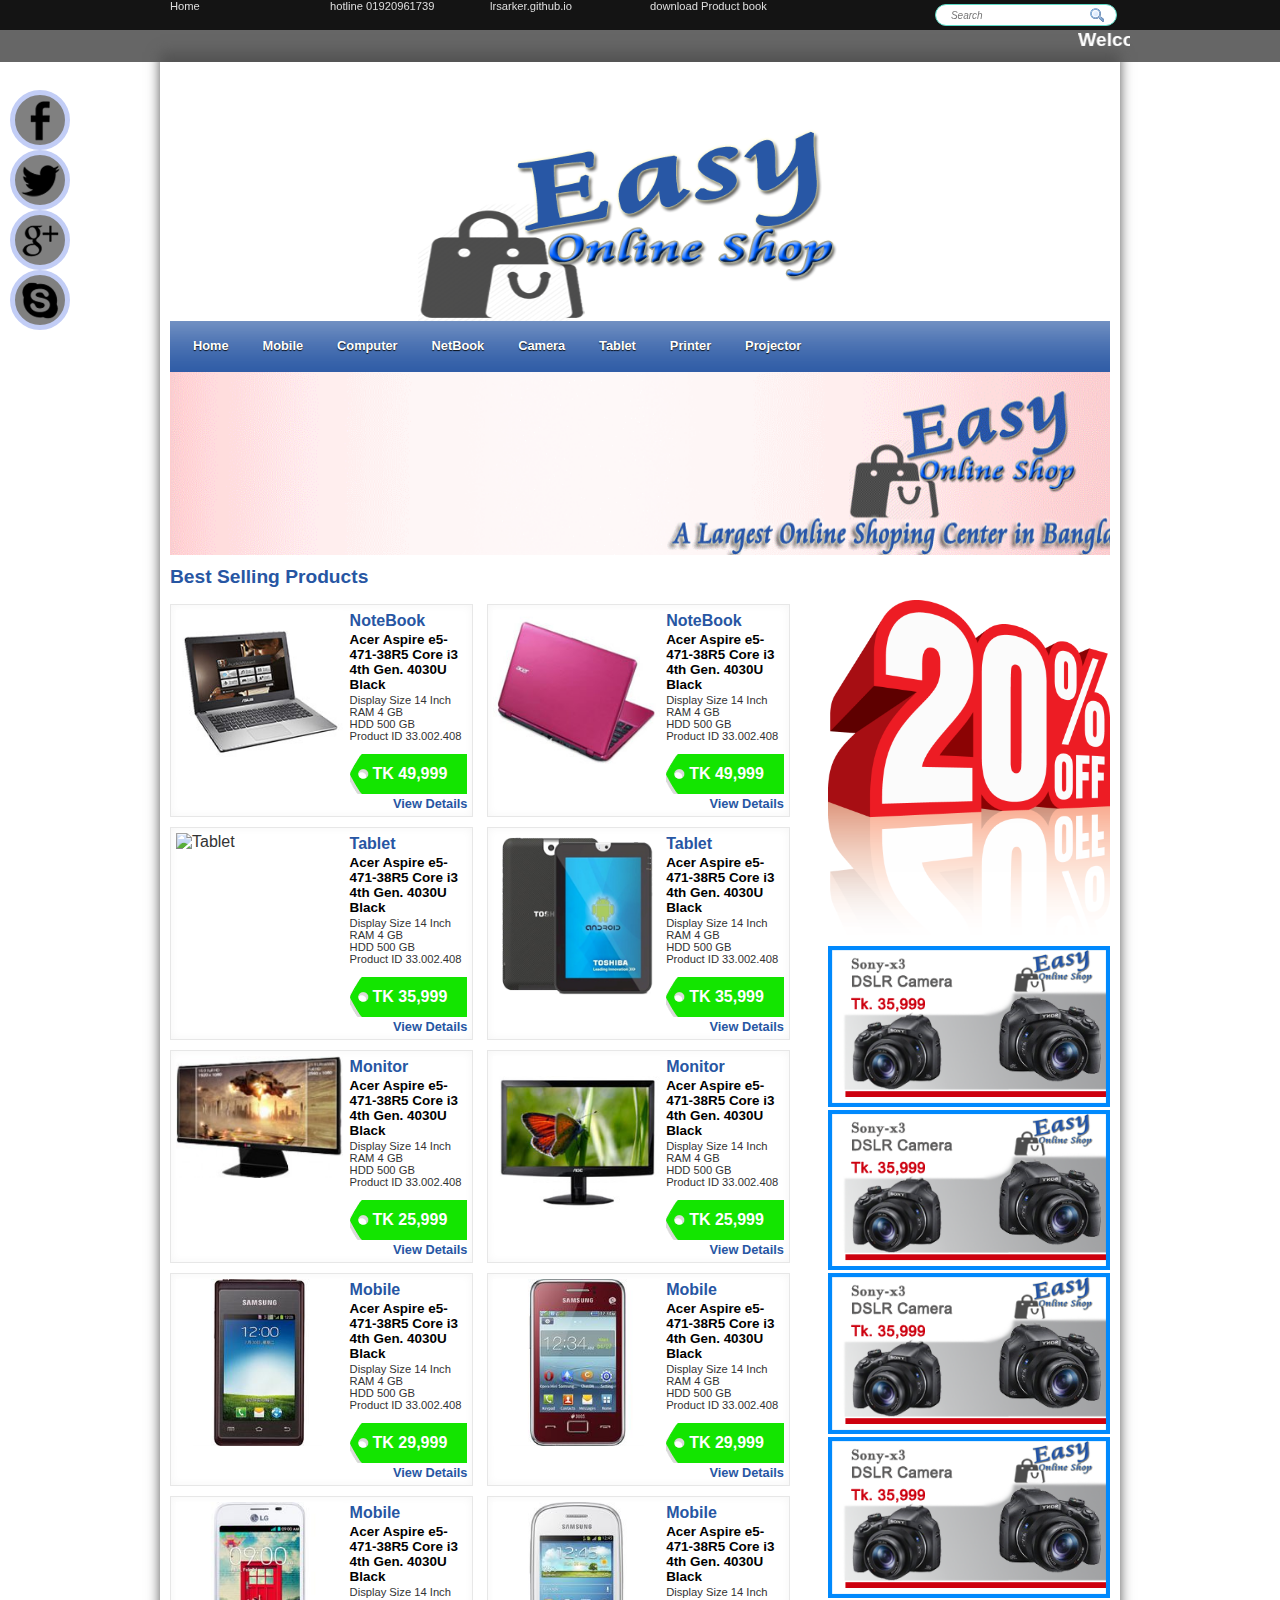
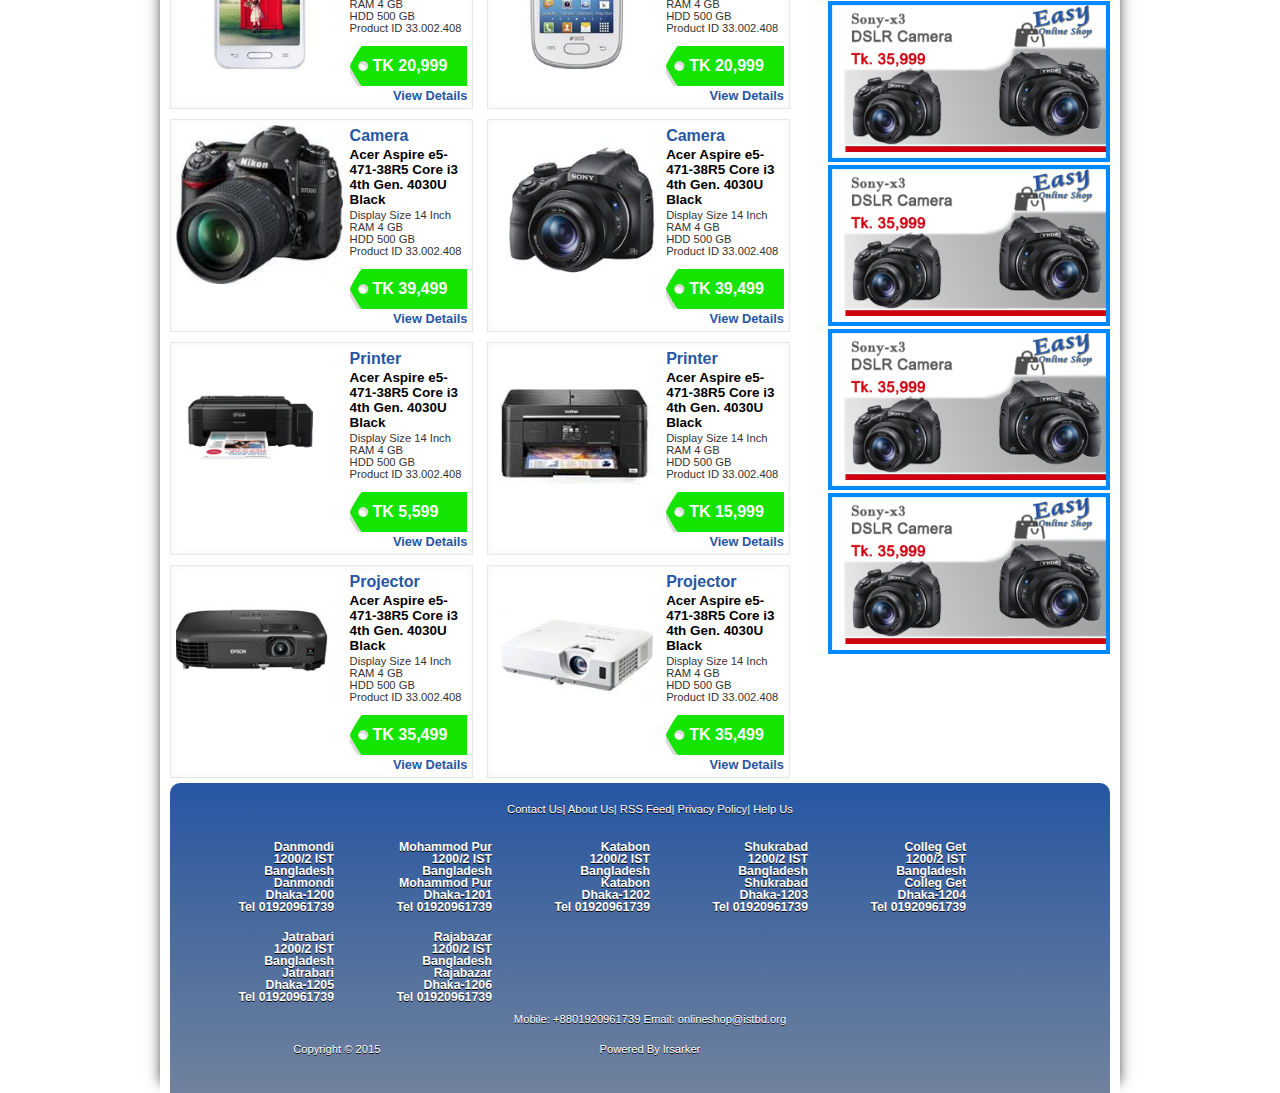
==== index.html @ 293f3716 "EasyShop" ====
﻿<!DOCTYPE html PUBLIC "-//W3C//DTD XHTML 1.0 Transitional//EN" "http://www.w3.org/TR/xhtml1/DTD/xhtml1-transitional.dtd">
<html xmlns="http://www.w3.org/1999/xhtml">
<head>
<link type="image/x-icon" rel="icon" href="img/favicon.ico">
<link type="image/x-icon" rel="shortcut icon" href="img/alfalahbd.ico">
<link rel="stylesheet" type="text/css" href="style.css"/>
<meta http-equiv="Content-Type" content="text/html; charset=utf-8" />
<title>Online Shop</title>
</head>
<body>
<div class="top-ribbon fixed-top">
<div class="container">
<div class="row-fluid">
<div class="span2">
<span><a href="#">Home</a></span>
</div>
<div class="span2">
<span>hotline 01920961739</span>
</div>
<div class="span2">
<span>lrsarker.github.io</span>
</div>
<div class="span2">
<span><a href="#">download Product book</a></span>
</div>
<div class="span3">
<div class="dhr-searchform">
<form id="searchform" accept-charset="utf-8" method="post" action="index.html">
<input type="text" required="" spellcheck="true" placeholder="Search" value="" name="value">
<span class="dhr-submit">
<input id="go" type="submit" title="Search any thing!" value="" name="">
</span>
</form>
</div>
</div>
</div>
</div>
</div>
<div class="scroll">
<div class="container">
<div class="row-fluid"><br /> 
<div class="span12">
<marquee>
<h1 style="color:white;"> 
<strong>
Welcome Our Easy Online Shop. This is a Largest Online Shoping Center in Bangladesh. 
</strong>
</h1>
</marquee>
</div>
</div>
</div>
</div>
		<div class="socialicon">
		<i class="fbicon"><a href="https://www.facebook.com"><img src="img/facebookicon.png" alt="facebook" /></a></i>
		<i class="ticon"><a href="http://twitter.com/"><img src="img/twittericon.png" alt="twitter"  /></a></i>
		<i class="gicon"><a href="http://plus.google.com/"><img src="img/googlepicon.png" alt="google+"  /></a></i>
		<i class="sicon"><a href="https://login.skype.com"><img src="img/skypeicon.png" alt="Skype"  /></a></i>
		</div>
<div class="container container-shadow">
<div class="header_design">
<header class="header">
<figure class="header_logo vcard">
<a href=#">
<img class="logo floatleft" width="100%" alt="Easy Online Shop" src="img/head_logo.png"/>
</a>
</figure>
<figure class="discoutn_logo vcard">
<!--This site is Discount logo-->
</figure>
<div class="description"><p></p></div>
</header>
</div>
<div class="row-fluid">
<div class="span12">
	<nav>
	<ul class="nav">
	<li><a href="#" class="">Home</a></li>
	<li>	<a href="#">Mobile</a>
		<ul>
			<li><a href="#">Samsung</a></li>
			<li><a href="#">Nokia</a></li>
			<li><a href="#">LG</a></li>
			<li><a href="#">walton</a></li>
		</ul>
	</li>
	<li>	<a href="#">Computer</a>
		<ul>
			<li><a href="#">Asus</a></li>
			<li><a href="#">Gigabyte</a></li>
			<li><a href="#">Sony</a></li>
			<li><a href="#">Samsung</a></li>
		</ul>
	</li>
		<li>	<a href="#">NetBook</a>
		<ul>
			<li><a href="#">hp</a></li>
			<li><a href="#">Dell</a></li>
			<li><a href="#">LG</a></li>
			<li><a href="#">sony</a></li>
		</ul>
	</li>
			<li>	<a href="#">Camera</a>
		<ul>
			<li><a href="#">Canon</a></li>
			<li><a href="#">Fuji</a></li>
			<li><a href="#">L-link</a></li>
			<li><a href="#">Samsung</a></li>
		</ul>
	</li>
			<li>	<a href="#">Tablet</a>
		<ul>
			<li><a href="#">Lenova</a></li>
			<li><a href="#">Transend</a></li>
			<li><a href="#">Mw-soft</a></li>
			<li><a href="#">Toshiba</a></li>
		</ul>
	</li>
					<li>	<a href="#">Printer</a>
		<ul>
			<li><a href="#">Epson</a></li>
			<li><a href="#">Canon</a></li>
			<li><a href="#">Brother</a></li>
			<li><a href="#">Toshiba</a></li>
		</ul>
	</li>
					<li>	<a href="#">Projector</a>
		<ul>
			<li><a href="#">acer</a></li>
			<li><a href="#">BanQ</a></li>
			<li><a href="#">Epson</a></li>
			<li><a href="#">Hp</a></li>
		</ul>
	</li>
	</ul>
	</nav>
</div>
</div>
<div class="row-fluid">
<div class="span12">
<div class="slider-wrapper theme-default">
<div id="slider" class="nivoSlider" style="border-bottom-left-radius: 10px; border-bottom-right-radius: 10px;">
<a href="#">
<img class="nivo-main-image" style="display: inline; height: 183px; width: 1170px; overflow: hidden;" src="img/slider.gif" />
</a>
</div>
	<div class="nivo-controlNav">
		<a class="nivo-control" rel="0"></a>
		<a class="nivo-control" rel="1"></a>
		<a class="nivo-control active" rel="2"></a>
		<a class="nivo-control" rel="3"></a>
	</div>
</div>
</div>
</div>
<div class="row-fluid">
<aside class="span8"><h1>Best Selling Products</h1>
<div class="row-fluid">
<div class="span6 border-shadow"> 
<div class="row-fluid"> <div class="span7"><img src="img/leptop.jpg" alt="NoteBook" /></div>
<section class="span5"><a href="mainpage.html"><h2>NoteBook</h2></a><article><h3>Acer Aspire e5-471-38R5 Core i3 4th Gen. 4030U Black</h3>Display Size&nbsp;14 Inch<br>RAM&nbsp;4 GB<br>HDD&nbsp;500 GB<br>Product ID&nbsp;33.002.408<br><br></article><div class="price-tag">TK&nbsp;49,999</div><span class="detail-link"><a href="#">View Details</a></span></section>
</div>
</div>
<div class="span6 border-shadow">
<div class="row-fluid"> <div class="span7"><img src="img/leptop1.jpg" alt="NoteBook" /></div>
<section class="span5"><a href="#"><h2>NoteBook</h2></a><article><h3>Acer Aspire e5-471-38R5 Core i3 4th Gen. 4030U Black</h3>Display Size&nbsp;14 Inch<br>RAM&nbsp;4 GB<br>HDD&nbsp;500 GB<br>Product ID&nbsp;33.002.408<br><br></article><div class="price-tag">TK&nbsp;49,999</div><span class="detail-link"><a href="#">View Details</a></span></section>
</div>
</div>
</div>
<div class="row-fluid">
<div class="span6 border-shadow"> 
<div class="row-fluid"> <div class="span7"><img src="img/tablet.jpg" alt="Tablet" /></div>
<section class="span5"><a href="#"><h2>Tablet</h2></a><article><h3>Acer Aspire e5-471-38R5 Core i3 4th Gen. 4030U Black</h3>Display Size&nbsp;14 Inch<br>RAM&nbsp;4 GB<br>HDD&nbsp;500 GB<br>Product ID&nbsp;33.002.408<br><br></article><div class="price-tag">TK&nbsp;35,999</div><span class="detail-link"><a href="#">View Details</a></span></section>
</div>
</div>
<div class="span6 border-shadow">
<div class="row-fluid"> <div class="span7"><img src="img/tablet1.png" alt="Tablet" /></div>
<section class="span5"><a href="#"><h2>Tablet</h2></a><article><h3>Acer Aspire e5-471-38R5 Core i3 4th Gen. 4030U Black</h3>Display Size&nbsp;14 Inch<br>RAM&nbsp;4 GB<br>HDD&nbsp;500 GB<br>Product ID&nbsp;33.002.408<br><br></article><div class="price-tag">TK&nbsp;35,999</div><span class="detail-link"><a href="#">View Details</a></span></section>
</div>
</div>
</div>
<div class="row-fluid">
<div class="span6 border-shadow">
<div class="row-fluid"> <div class="span7"><img src="img/monitor.jpg" alt="Monitor" /></div>
<section class="span5"><a href="#"><h2>Monitor</h2></a><article><h3>Acer Aspire e5-471-38R5 Core i3 4th Gen. 4030U Black</h3>Display Size&nbsp;14 Inch<br>RAM&nbsp;4 GB<br>HDD&nbsp;500 GB<br>Product ID&nbsp;33.002.408<br><br></article><div class="price-tag">TK&nbsp;25,999</div><span class="detail-link"><a href="#">View Details</a></span></section>
</div>
</div>
<div class="span6 border-shadow">
<div class="row-fluid"> <div class="span7"><img src="img/monitor1.jpg" alt="Monitor" /></div>
<section class="span5"><a href="#"><h2>Monitor</h2></a><article><h3>Acer Aspire e5-471-38R5 Core i3 4th Gen. 4030U Black</h3>Display Size&nbsp;14 Inch<br>RAM&nbsp;4 GB<br>HDD&nbsp;500 GB<br>Product ID&nbsp;33.002.408<br><br></article><div class="price-tag">TK&nbsp;25,999</div><span class="detail-link"><a href="#">View Details</a></span></section>
</div>
</div>
</div>
<div class="row-fluid">
<div class="span6 border-shadow">
<div class="row-fluid"> <div class="span7"><img src="img/mobile.jpg" alt="Mobile" /></div>
<section class="span5"><a href="#"><h2>Mobile</h2></a><article><h3>Acer Aspire e5-471-38R5 Core i3 4th Gen. 4030U Black</h3>Display Size&nbsp;14 Inch<br>RAM&nbsp;4 GB<br>HDD&nbsp;500 GB<br>Product ID&nbsp;33.002.408<br><br></article><div class="price-tag">TK&nbsp;29,999</div><span class="detail-link"><a href="#">View Details</a></span></section>
</div>
</div>
<div class="span6 border-shadow">
<div class="row-fluid"> <div class="span7"><img src="img/mobile1.jpg" alt="Mobile" /></div>
<section class="span5"><a href="#"><h2>Mobile</h2></a><article><h3>Acer Aspire e5-471-38R5 Core i3 4th Gen. 4030U Black</h3>Display Size&nbsp;14 Inch<br>RAM&nbsp;4 GB<br>HDD&nbsp;500 GB<br>Product ID&nbsp;33.002.408<br><br></article><div class="price-tag">TK&nbsp;29,999</div><span class="detail-link"><a href="#">View Details</a></span></section>
</div>
</div>
</div>
<div class="row-fluid">
<div class="span6 border-shadow">
<div class="row-fluid"> <div class="span7"><img src="img/mobile2.jpg" alt="Mobile" /></div>
<section class="span5"><a href="#"><h2>Mobile</h2></a><article><h3>Acer Aspire e5-471-38R5 Core i3 4th Gen. 4030U Black</h3>Display Size&nbsp;14 Inch<br>RAM&nbsp;4 GB<br>HDD&nbsp;500 GB<br>Product ID&nbsp;33.002.408<br><br></article><div class="price-tag">TK&nbsp;20,999</div><span class="detail-link"><a href="#">View Details</a></span></section>
</div>
</div>
<div class="span6 border-shadow">
<div class="row-fluid"> <div class="span7"><img src="img/mobile3.jpg" alt="Mobile" /></div>
<section class="span5"><a href="#"><h2>Mobile</h2></a><article><h3>Acer Aspire e5-471-38R5 Core i3 4th Gen. 4030U Black</h3>Display Size&nbsp;14 Inch<br>RAM&nbsp;4 GB<br>HDD&nbsp;500 GB<br>Product ID&nbsp;33.002.408<br><br></article><div class="price-tag">TK&nbsp;20,999</div><span class="detail-link"><a href="#">View Details</a></span></section>
</div>
</div>
</div>
<div class="row-fluid">
<div class="span6 border-shadow"> 
<div class="row-fluid"> <div class="span7"><img src="img/camera.jpg" alt="Camera" /></div>
<section class="span5"><a href="#"><h2>Camera</h2></a><article><h3>Acer Aspire e5-471-38R5 Core i3 4th Gen. 4030U Black</h3>Display Size&nbsp;14 Inch<br>RAM&nbsp;4 GB<br>HDD&nbsp;500 GB<br>Product ID&nbsp;33.002.408<br><br></article><div class="price-tag">TK&nbsp;39,499</div><span class="detail-link"><a href="#">View Details</a></span></section>
</div>
</div>
<div class="span6 border-shadow">
<div class="row-fluid"> <div class="span7"><img src="img/camera1.jpg" alt="Camera" /></div>
<section class="span5"><a href="#"><h2>Camera</h2></a><article><h3>Acer Aspire e5-471-38R5 Core i3 4th Gen. 4030U Black</h3>Display Size&nbsp;14 Inch<br>RAM&nbsp;4 GB<br>HDD&nbsp;500 GB<br>Product ID&nbsp;33.002.408<br><br></article><div class="price-tag">TK&nbsp;39,499</div><span class="detail-link"><a href="#">View Details</a></span></section>
</div>
</div>
</div>
<div class="row-fluid">
<div class="span6 border-shadow">
<div class="row-fluid"> <div class="span7"><img src="img/printer.png" alt="Printer" /></div>
<section class="span5"><a href="#"><h2>Printer</h2></a><article><h3>Acer Aspire e5-471-38R5 Core i3 4th Gen. 4030U Black</h3>Display Size&nbsp;14 Inch<br>RAM&nbsp;4 GB<br>HDD&nbsp;500 GB<br>Product ID&nbsp;33.002.408<br><br></article><div class="price-tag">TK&nbsp;5,599</div><span class="detail-link"><a href="#">View Details</a></span></section>
</div>
</div>
<div class="span6 border-shadow">
<div class="row-fluid"> <div class="span7"><img src="img/printer1.jpg" alt="Printer" /></div>
<section class="span5"><a href="#"><h2>Printer</h2></a><article><h3>Acer Aspire e5-471-38R5 Core i3 4th Gen. 4030U Black</h3>Display Size&nbsp;14 Inch<br>RAM&nbsp;4 GB<br>HDD&nbsp;500 GB<br>Product ID&nbsp;33.002.408<br><br></article><div class="price-tag">TK&nbsp;15,999</div><span class="detail-link"><a href="#">View Details</a></span></section>
</div>
</div>
</div>
<div class="row-fluid">
<div class="span6 border-shadow">
<div class="row-fluid"> <div class="span7"><img src="img/projector.jpg" alt="Projector" /></div>
<section class="span5"><a href="#"><h2>Projector</h2></a><article><h3>Acer Aspire e5-471-38R5 Core i3 4th Gen. 4030U Black</h3>Display Size&nbsp;14 Inch<br>RAM&nbsp;4 GB<br>HDD&nbsp;500 GB<br>Product ID&nbsp;33.002.408<br><br></article><div class="price-tag">TK&nbsp;35,499</div><span class="detail-link"><a href="#">View Details</a></span></section>
</div>
</div>
<div class="span6 border-shadow">
<div class="row-fluid"> <div class="span7"><img src="img/projector1.jpg" alt="Projector" /></div>
<section class="span5"><a href="#"><h2>Projector</h2></a><article><h3>Acer Aspire e5-471-38R5 Core i3 4th Gen. 4030U Black</h3>Display Size&nbsp;14 Inch<br>RAM&nbsp;4 GB<br>HDD&nbsp;500 GB<br>Product ID&nbsp;33.002.408<br><br></article><div class="price-tag">TK&nbsp;35,499</div><span class="detail-link"><a href="#">View Details</a></span></section>
</div>
</div>
</div>
</aside>
<aside class="sapn4 advt">
<a href="#"><figure><img width="340" height="195" alt="Discount" src="img/discount.png"></figure></a>
<a href="#"><figure><img width="340" height="195" alt="Free Home Delivery" src="img/advt1.png"></figure></a>
<a href="#"><figure><img width="340" height="195" alt="Free Home Delivery" src="img/advt1.png"></figure></a>
<a href="#"><figure><img width="340" height="195" alt="Free Home Delivery" src="img/advt1.png"></figure></a>
<a href="#"><figure><img width="340" height="195" alt="Free Home Delivery" src="img/advt1.png"></figure></a>
<a href="#"><figure><img width="340" height="195" alt="Free Home Delivery" src="img/advt1.png"></figure></a>
<a href="#"><figure><img width="340" height="195" alt="Free Home Delivery" src="img/advt1.png"></figure></a>
<a href="#"><figure><img width="340" height="195" alt="Free Home Delivery" src="img/advt1.png"></figure></a>
<a href="#"><figure><img width="340" height="195" alt="Free Home Delivery" src="img/advt1.png"></figure></a>
</aside>
</div>
<footer class="footer" style="border-top-left-radius: 10px; border-top-right-radius: 10px;">
<div class="row-fluid">
<div class="span12">
<a href="">Contact Us</a>|
<a href="group.html">About Us</a>|
<a href="">  RSS Feed</a>|
<a href=""> Privacy Policy</a>|
<a href="">Help Us</a>
</div>
</div>
<div class="row-fluid">
<div class="header_address"><p><strong>Danmondi<br />1200/2 IST Bangladesh<br />Danmondi<br />Dhaka-1200<br />Tel 01920961739 <br /> </strong></p></div>
<div class="header_address"><p><strong>Mohammod Pur<br />1200/2 IST Bangladesh<br />Mohammod Pur<br />Dhaka-1201<br />Tel 01920961739 <br /> </strong></p></div>
<div class="header_address"><p><strong>Katabon<br />1200/2 IST Bangladesh<br />Katabon<br />Dhaka-1202<br />Tel 01920961739 <br /> </strong></p></div>
<div class="header_address"><p><strong>Shukrabad<br />1200/2 IST Bangladesh<br />Shukrabad<br />Dhaka-1203<br />Tel 01920961739 <br /> </strong></p></div>
<div class="header_address"><p><strong>colleg get<br />1200/2 IST Bangladesh<br />colleg get<br />Dhaka-1204<br />Tel 01920961739 <br /> </strong></p></div>
<div class="header_address"><p><strong>Jatrabari<br />1200/2 IST Bangladesh<br />Jatrabari<br />Dhaka-1205<br />Tel 01920961739 <br /> </strong></p></div>
<div class="header_address"><p><strong>Rajabazar<br />1200/2 IST Bangladesh<br />Rajabazar<br />Dhaka-1206<br />Tel 01920961739 <br /> </strong></p></div>
</div>
<div class="row-fluid">
<div class="span12">
<p>Mobile: +8801920961739 Email: <a href="mailto:onlineshop@istbd.org">onlineshop@istbd.org</a></p>
</div>
</div>
<div class="row-fluid">
<div class="span1"><!-- Share or like botton in left side  --></div>
<div class="span2"><p>Copyright © 2015</p></div>
<div class="span6">Powered By <a href="lrsarker.github.io">lrsarker</a></div>
<div class="span3">
<!-- 
Share or like botton in right side 
<div class="fb_reset"><a href="#"> </a></div>
<div class="fb-like fb_iframe_widget"><a href="#"> </a></div>
-->

</div>
</div>
</footer>
</div>

</body>
</html>
---- style.css ----
.clearfix::after, .clearfix::before {   content: "";    display: table;   line-height: 0;
}
.clearfix::after {   clear: both;
}
.hide-text {   background-color: transparent;   border: 0 none;    color: transparent;   
 font: 0px/0 a;   text-shadow: none;
}
.input-block-level {    box-sizing: border-box;    display: block;    min-height: 30px;   width: 100%;
}
article, aside, details, figcaption, figure, footer, header, hgroup, nav, section {   display: block;
}
audio, canvas, video {   display: inline-block;
}
audio:not([controls]) {    display: none;}
html {   font-size: 100%;}
a:focus {   outline: thin dotted #333;   outline-offset: -2px;
}
a:active, a:hover {   outline: 0 none;
}
sub, sup {  font-size: 75%;  position: relative;  vertical-align: baseline;
}
sup {  top: -0.5em;
}
sub { bottom: -0.25em;
}
img {    border: 0 none;   height: auto;  max-width: 100%;  vertical-align: middle;
}
.floatleft{float:left;}
.floatright{float:right;}
#map_canvas img, .google-maps img {
    max-width: none;
}
button, input, select, textarea {    font-size: 100%; margin: 0;  vertical-align: middle;
}
button, input { line-height: normal;
}
button::-moz-focus-inner, input::-moz-focus-inner { border: 0 none; padding: 0;
}
button, html input[type="button"], input[type="reset"], input[type="submit"]
 {
    cursor: pointer;
}
button, input[type="button"], input[type="checkbox"], input[type="radio"],
 input[type="reset"], input[type="submit"], label, select {
    cursor: pointer;
}
input[type="search"] {   box-sizing: content-box;
}
textarea {overflow: auto;vertical-align: top;
}
@media print {
* {background: none repeat scroll 0 0 rgba(0, 0, 0, 0) !important; box-shadow: none !important;
    color: #000 !important; text-shadow: none !important;
}
a, a:visited {text-decoration: underline;
}
a[href]::after { content: " (" attr(href) ")";
}
abbr[title]::after {content: " (" attr(title) ")";
}
.ir a::after, a[href^="javascript:"]::after, a[href^="#"]::after {content: "";
}
blockquote, pre {  border: 1px solid #999; page-break-inside: avoid;
}
thead {display: table-header-group;
}
img, tr {page-break-inside: avoid;
}
img { max-width: 100% !important;
}
@page { margin: 0.5cm;
}
h2, h3, p {orphans: 3;  widows: 3;
}
h2, h3 {page-break-after: avoid;
}
}
body { background-color: #fff; color: #333;font-family: "Helvetica Neue",Helvetica,Arial,sans-serif 
!important;margin: 0;
}
.img-rounded { border-radius: 6px;
}
.img-polaroid { background-color: #fff;  border: 1px solid rgba(0, 0, 0, 0.2);
    box-shadow: 0 1px 3px rgba(0, 0, 0, 0.1);padding: 4px;
}
.img-circle { border-radius: 500px;
}
/**social icon start **/
.socialicon {position: fixed;top:10%;left:10px;float:left;display: inline-block;height: 50px;
	width: 50px;border-radius: 100%;text-align: center;

}
.socialicon img{height: 40px;width: 40px;position:relative;top:0.35em;
	
}
.socialicon a{background:gray;position: relative;display: inline-block;height: 50px;width:
 50px;border-radius: 100%;border: 5px solid #c2cdf6;text-align: center;	
}
.socialicon a:hover{border: 5px solid pink;
}


[class*="span"] { float: left;margin-left: 20px;min-height: 1px;
}
.container, .navbar-fixed-bottom .container, 
.navbar-fixed-top .container, .navbar-static-top .container, .span12 {width: 940px;
}
.span11 {width: 860px;
}
.span10 {width: 780px;
}
.span9 {width: 700px;
}
.span8 {width: 620px;
}
.span7 {width: 540px;
}
.span6 {width: 460px;
}
.span5 {width: 380px;
}
.span4 {width: 300px;
}
.span3 {width: 220px;
}
.span2 {width: 140px;
}
.span1 {width: 60px;
}
.offset12 {margin-left: 980px;
}
.offset11 {margin-left: 900px;
}
.offset10 {margin-left: 820px;
}
.offset9 {margin-left: 740px;
}
.offset8 {margin-left: 660px;
}
.offset7 {margin-left: 580px;
}
.offset6 {margin-left: 500px;
}
.offset5 {margin-left: 420px;
}
.offset4 {margin-left: 340px;
}
.offset3 {margin-left: 260px;
}
.offset2 {margin-left: 180px;
}
.offset1 {margin-left: 100px;
}
.row-fluid {width: 100%;
}
.row-fluid::after, .row-fluid::before {content: "";display: table;line-height: 0;
}
.row-fluid::after {clear: both;
}
.row-fluid [class*="span"] {box-sizing: border-box;display: block;float: left;margin-left: 2.12766%;min-height: 30px;width: 100%;
}
.row-fluid [class*="span"]:first-child {margin-left: 0;
}
.row-fluid .span12 {width: 100%;
}
.row-fluid .span11 {width: 91.4894%;
}
.row-fluid .span10 {width: 82.9787%;
}
.row-fluid .span9 {width: 74.4681%;
}
.row-fluid .span8 {width: 65.9574%;
}
.row-fluid .span7 {width: 57.4468%;
}
.row-fluid .span6 {width: 48.9362%;
}
.row-fluid .span5 {width: 40.4255%;
}
.row-fluid .span4 {width: 31.9149%;
}
.row-fluid .span3 {width: 23.4043%;
}
.row-fluid .span2 {width: 14.8936%;
}
.row-fluid .span1 {width: 6.38298%;
}
.row-fluid .offset12 {margin-left: 104.255%;
}
.row-fluid .offset12:first-child {margin-left: 102.128%;
}
.row-fluid .offset11 {margin-left: 95.7447%;
}
.row-fluid .offset11:first-child {margin-left: 93.617%;
}
.row-fluid .offset10 {margin-left: 87.234%;
}
.row-fluid .offset10:first-child {margin-left: 85.1064%;
}
.row-fluid .offset9 {margin-left: 78.7234%;
}
.row-fluid .offset9:first-child {margin-left: 76.5957%;
}
.row-fluid .offset8 {margin-left: 70.2128%;
}
.row-fluid .offset8:first-child {margin-left: 68.0851%;
}
.row-fluid .offset7 {margin-left: 61.7021%;
}
.row-fluid .offset7:first-child {margin-left: 59.5745%;
}
.row-fluid .offset6 {margin-left: 53.1915%;
}
.row-fluid .offset6:first-child {margin-left: 51.0638%;
}
.row-fluid .offset5 {margin-left: 44.6809%;
}
.row-fluid .offset5:first-child {margin-left: 42.5532%;
}
.row-fluid .offset4 {margin-left: 36.1702%;
}
.row-fluid .offset4:first-child {margin-left: 34.0426%;
}
.row-fluid .offset3 {margin-left: 27.6596%;
}
.row-fluid .offset3:first-child {margin-left: 25.5319%;
}
.row-fluid .offset2 {margin-left: 19.1489%;
}
.row-fluid .offset2:first-child {margin-left: 17.0213%;
}
.row-fluid .offset1 {margin-left: 10.6383%;
}
.row-fluid .offset1:first-child {margin-left: 8.51064%;
}
.row-fluid .hide[class*="span"], .hide[class*="span"] {display: none;
}
.row-fluid .pull-right[class*="span"], .pull-right[class*="span"] {float: right;
}
.container {margin-left: auto;margin-right: auto;
}
.container::after, .container::before {content: "";display: table;line-height: 0;
}
.container::after {clear: both;
}
.container-fluid {padding-left: 20px;padding-right: 20px;
}
.container-fluid::after, .container-fluid::before {content: "";display: table;line-height: 0;
}
.container-fluid::after {clear: both;
}
p {margin: 0 0 10px;
}
.lead {font-size: 21px;font-weight: 200;line-height: 30px;margin-bottom: 20px;
}
small {font-size: 85%;
}
strong {font-weight: 700;
}
em {font-style: italic;
}
cite {font-style: normal;
}
.muted {color: #999;
}
a.muted:focus, a.muted:hover {color: gray;
}
.text-warning {color: #c09853;
}
a.text-warning:focus, a.text-warning:hover {color: #a47e3c;
}
.text-error {color: #b94a48;
}
a.text-error:focus, a.text-error:hover {color: #953b39;
}
.text-info {color: #3a87ad;
}
a.text-info:focus, a.text-info:hover {color: #2d6987;
}
.text-success {color: #468847;
}
a.text-success:focus, a.text-success:hover {color: #356635;
}
.text-left {text-align: left;
}
.text-right {text-align: right;
}
.text-center {text-align: center;
}
h1, h2, h3, h4, h5, h6 {color: inherit;font-family: inherit;font-weight: 700;line-height: 20px;
margin: 2px 0;text-rendering: optimizelegibility;
}
h1 small, h2 small, h3 small, h4 small, h5 small, h6 small {color: #999;font-weight: 400;line-height: 1;
}
h1, h2, h3 {line-height: 40px;
}
h1 {font-size: 38.5px;
}
h2 {font-size: 31.5px;
}
h3 {font-size: 24.5px;
}
h4 {font-size: 17.5px;
}
h5 {font-size: 14px;
}
h6 {font-size: 11.9px;
}
h1 small {font-size: 24.5px;
}
h2 small {font-size: 17.5px;
}
h3 small, h4 small {font-size: 14px;
}
.page-header {border-bottom: 1px solid #eee;margin: 20px 0 30px;padding-bottom: 9px;
}
ol, ul {margin: 0 0 10px 25px;padding: 0;
}
ol ol, ol ul, ul ol, ul ul {margin-bottom: 0;
}
li {line-height: 20px;
}
ol.inline, ol.unstyled, ul.inline, ul.unstyled {list-style: outside none none;margin-left: 0;
}
ol.inline > li, ul.inline > li {display: inline-block;padding-left: 5px;padding-right: 5px;
}
dl {margin-bottom: 20px;
}
dd, dt {line-height: 20px;
}
dt {font-weight: 700;
}
dd {margin-left: 10px;
}
.dl-horizontal::after, .dl-horizontal::before {content: "";display: table;line-height: 0;
}
.dl-horizontal::after {clear: both;
}
.dl-horizontal dt {clear: left;float: left;overflow: hidden;text-align: right;text-overflow: ellipsis;white-space: nowrap;width: 160px;
}
.dl-horizontal dd {
    margin-left: 180px;
}
hr {-moz-border-bottom-colors: none;-moz-border-left-colors: none;
    -moz-border-right-colors: none;-moz-border-top-colors: none;
    border-color: #eee -moz-use-text-color #fff;border-image: none;border-left: 0 none;
	border-right: 0 none;border-style: solid none;
    border-width: 1px 0;clear: both;
}
abbr[data-original-title], abbr[title] {
    border-bottom: 1px dotted #999;cursor: help;
}
abbr.initialism {
    font-size: 90%;text-transform: uppercase;
}
blockquote {
    border-left: 5px solid #eee;margin: 0 0 20px;padding: 0 0 0 15px;
}
blockquote p {
    font-size: 17.5px;font-weight: 300;line-height: 1.25;margin-bottom: 0;
}
blockquote small {
    color: #999;display: block;line-height: 20px;
}
blockquote small::before {
    content: "� ";
}
blockquote.pull-right {
    border-left: 0 none;border-right: 5px solid #eee;float: right;
    padding-left: 0;padding-right: 15px;
}
blockquote.pull-right p, blockquote.pull-right small {
text-align: right;
}
blockquote.pull-right small::before {
    content: "";
}
blockquote.pull-right small::after {
    content: " �";
}
blockquote::after, blockquote::before, q::after, q::before {
    content: "";
}
address {
    display: block;font-style: normal;
    line-height: 20px;margin-bottom: 20px;
}
code, pre {
    border-radius: 3px;color: #333;font-family: Monaco,Menlo,Consolas,"Courier New",monospace;
    font-size: 12px;padding: 0 3px 2px;
}
code {
    background-color: #f7f7f9;border: 1px solid #e1e1e8;color: #d14;
    padding: 2px 4px;white-space: nowrap;
}
pre {
    background-color: #f5f5f5;border: 1px solid rgba(0, 0, 0, 0.15);border-radius: 4px;
    display: block;font-size: 13px;line-height: 20px;margin: 0 0 10px;
    padding: 9.5px;white-space: pre-wrap;word-break: break-all;word-wrap: break-word;
}
pre.prettyprint {
    margin-bottom: 20px;
}
pre code {
    background-color: transparent;border: 0 none;color: inherit;padding: 0;white-space: pre-wrap;
}
.pre-scrollable {
    max-height: 340px;overflow-y: scroll;
}
table {
    background-color: transparent;border-collapse: collapse;border-spacing: 0;max-width: 100%;
}
.table {
    margin-bottom: 20px;width: 100%;
}
.table td, .table th {
    border-top: 1px solid #ddd;line-height: 20px;padding: 8px;text-align: left;vertical-align: top;
}
.table th {
    font-weight: 700;
}
.table thead th {
    vertical-align: bottom;
}
.table caption + thead tr:first-child td, .table caption + thead tr:first-child th,
 .table colgroup + thead tr:first-child td, .table colgroup + thead tr:first-child th, 
 .table thead:first-child tr:first-child td, .table thead:first-child tr:first-child th {
    border-top: 0 none;
}
.table tbody + tbody {
    border-top: 2px solid #ddd;
}
.table .table {
    background-color: #fff;
}
.table-condensed td, .table-condensed th {
    padding: 4px 5px;
}
.table-bordered {
    -moz-border-bottom-colors: none;-moz-border-left-colors: none;-moz-border-right-colors: none;
    -moz-border-top-colors: none;border-collapse: separate;border-color: #ddd #ddd #ddd -moz-use-text-color;
	border-image: none;border-radius: 4px;border-style: solid solid solid none;border-width: 1px 1px 1px 0;
}
.table-bordered td, .table-bordered th {
    border-left: 1px solid #ddd;
}
.table-bordered caption + tbody tr:first-child td, .table-bordered caption + tbody tr:first-child th, 
.table-bordered caption + thead tr:first-child th, .table-bordered colgroup + tbody tr:first-child td,
 .table-bordered colgroup + tbody tr:first-child th, .table-bordered colgroup + thead tr:first-child th, 
 .table-bordered tbody:first-child tr:first-child td, .table-bordered tbody:first-child tr:first-child th,
 .table-bordered thead:first-child tr:first-child th {
    border-top: 0 none;
}
.table-bordered tbody:first-child tr:first-child > td:first-child, 
.table-bordered tbody:first-child tr:first-child > th:first-child, 
.table-bordered thead:first-child tr:first-child > th:first-child {
    border-top-left-radius: 4px;
}
.table-bordered tbody:first-child tr:first-child > td:last-child, 
.table-bordered tbody:first-child tr:first-child > th:last-child, 
.table-bordered thead:first-child tr:first-child > th:last-child {
    border-top-right-radius: 4px;
}
.table-bordered tbody:last-child tr:last-child > td:first-child, 
.table-bordered tbody:last-child tr:last-child > th:first-child, 
.table-bordered tfoot:last-child tr:last-child > td:first-child, 
.table-bordered tfoot:last-child tr:last-child > th:first-child, 
.table-bordered thead:last-child tr:last-child > th:first-child {
    border-bottom-left-radius: 4px;
}
.table-bordered tbody:last-child tr:last-child > td:last-child, 
.table-bordered tbody:last-child tr:last-child > th:last-child, 
.table-bordered tfoot:last-child tr:last-child > td:last-child, 
.table-bordered tfoot:last-child tr:last-child > th:last-child, 
.table-bordered thead:last-child tr:last-child > th:last-child {
    border-bottom-right-radius: 4px;
}
.table-bordered tfoot + tbody:last-child tr:last-child td:first-child {
    border-bottom-left-radius: 0;
}
.table-bordered tfoot + tbody:last-child tr:last-child td:last-child {
    border-bottom-right-radius: 0;
}
.table-bordered caption + tbody tr:first-child td:first-child, 
.table-bordered caption + thead tr:first-child th:first-child, 
.table-bordered colgroup + tbody tr:first-child td:first-child, 
.table-bordered colgroup + thead tr:first-child th:first-child {
    border-top-left-radius: 4px;
}
.table-bordered caption + tbody tr:first-child td:last-child,
 .table-bordered caption + thead tr:first-child th:last-child,
 .table-bordered colgroup + tbody tr:first-child td:last-child,
 .table-bordered colgroup + thead tr:first-child th:last-child {
    border-top-right-radius: 4px;
}
.table-striped tbody > tr:nth-child(2n+1) > td, .table-striped tbody > tr:nth-child(2n+1) > th {
    background-color: #f9f9f9;
}
.table-hover tbody tr:hover > td, .table-hover tbody tr:hover > th {
    background-color: #f5f5f5;
}
.row-fluid table td[class*="span"], 
.row-fluid table th[class*="span"], table td[class*="span"], table th[class*="span"] {
    display: table-cell;float: none;margin-left: 0;
}
.table td.span1, .table th.span1 {
    float: none;margin-left: 0;width: 44px;
}
.table td.span2, .table th.span2 {
    float: none;margin-left: 0;width: 124px;
}
.table td.span3, .table th.span3 {
    float: none;margin-left: 0;width: 204px;
}
.table td.span4, .table th.span4 {
    float: none;margin-left: 0;width: 284px;
}
.table td.span5, .table th.span5 {
    float: none;margin-left: 0;width: 364px;
}
.table td.span6, .table th.span6 {
    float: none;margin-left: 0;width: 444px;
}
.table td.span7, .table th.span7 {
    float: none;margin-left: 0;width: 524px;
}
.table td.span8, .table th.span8 {
    float: none;margin-left: 0;width: 604px;
}
.table td.span9, .table th.span9 {
    float: none;margin-left: 0;width: 684px;
}
.table td.span10, .table th.span10 {
    float: none;margin-left: 0;width: 764px;
}
.table td.span11, .table th.span11 {
    float: none;margin-left: 0;width: 844px;
}
.table td.span12, .table th.span12 {
    float: none;margin-left: 0;width: 924px;
}
.table tbody tr.success > td {
    background-color: #dff0d8;
}
.table tbody tr.error > td {
    background-color: #f2dede;
}
.table tbody tr.warning > td {
    background-color: #fcf8e3;
}
.table tbody tr.info > td {
    background-color: #d9edf7;
}
.table-hover tbody tr.success:hover > td {
    background-color: #d0e9c6;
}
.table-hover tbody tr.error:hover > td {
    background-color: #ebcccc;
}
.table-hover tbody tr.warning:hover > td {
    background-color: #faf2cc;
}
.table-hover tbody tr.info:hover > td {
    background-color: #c4e3f3;
}
.breadcrumb {
    background-color: #f5f5f5; border-radius: 4px;
    list-style: outside none none;margin: 0 0 20px;padding: 8px 15px;
}
.breadcrumb > li {
    display: inline-block;text-shadow: 0 1px 0 #fff;
}
.breadcrumb > li > .divider {
    color: #ccc;padding: 0 5px;
}
.breadcrumb > .active {
    color: #999;
}
.pagination {
    margin: 20px 0;
}
.pagination ul {
    border-radius: 4px;box-shadow: 0 1px 2px rgba(0, 0, 0, 0.05);
    display: inline-block;margin-bottom: 0;margin-left: 0;
}
.pagination ul > li {
    display: inline;
}
.pagination ul > li > a, .pagination ul > li > span {
    -moz-border-bottom-colors: none;-moz-border-left-colors: none;
    -moz-border-right-colors: none;-moz-border-top-colors: none;
    background-color: #fff;border-color: #ddd;
    border-image: none;border-style: solid;
    border-width: 1px 1px 1px 0;float: left;
    line-height: 20px;padding: 4px 12px;text-decoration: none;
}
.pagination ul > .active > a, .pagination ul > .active > span, 
.pagination ul > li > a:focus, .pagination ul > li > a:hover {
    background-color: #f5f5f5;
}
.pagination ul > .active > a, .pagination ul > .active > span {
    color: #999;
    cursor: default;
}
.pagination ul > .disabled > a, .pagination ul > .disabled > a:focus, 
.pagination ul > .disabled > a:hover, .pagination ul > .disabled > span {
    background-color: transparent;
    color: #999;
    cursor: default;
}
.pagination ul > li:first-child > a, .pagination ul > li:first-child > span {
    border-bottom-left-radius: 4px;border-left-width: 1px;border-top-left-radius: 4px;
}
.pagination ul > li:last-child > a, .pagination ul > li:last-child > span {
    border-bottom-right-radius: 4px;border-top-right-radius: 4px;
}
.pagination-centered {text-align: center;
}
.pagination-right {text-align: right;
}
.pagination-large ul > li > a, .pagination-large ul > li > span {
    font-size: 17.5px;padding: 11px 19px;
}
.pagination-large ul > li:first-child > a, .pagination-large ul > li:first-child > span {
    border-bottom-left-radius: 6px;border-top-left-radius: 6px;
}
.pagination-large ul > li:last-child > a, .pagination-large ul > li:last-child > span {
    border-bottom-right-radius: 6px;border-top-right-radius: 6px;
}
.pagination-mini ul > li:first-child > a, .pagination-mini ul > li:first-child > span,
 .pagination-small ul > li:first-child > a, .pagination-small ul > li:first-child > span {
    border-bottom-left-radius: 3px;border-top-left-radius: 3px;
}
.pagination-mini ul > li:last-child > a, .pagination-mini ul > li:last-child > span,
 .pagination-small ul > li:last-child > a, .pagination-small ul > li:last-child > span {
    border-bottom-right-radius: 3px;border-top-right-radius: 3px;
}
.pagination-small ul > li > a, .pagination-small ul > li > span {
    font-size: 11.9px;padding: 2px 10px;
}
.pagination-mini ul > li > a, .pagination-mini ul > li > span {
    font-size: 10.5px;padding: 0 6px;
}
.pager {
    list-style: outside none none;margin: 20px 0;text-align: center;
}
.pager::after, .pager::before {
    content: "";display: table;line-height: 0;
}
.pager::after {
    clear: both;
}
.pager li {display: inline;
}
.pager li > a, .pager li > span {
    background-color: #fff;border: 1px solid #ddd;border-radius: 15px;display: inline-block;
	padding: 5px 14px;
}
.pager li > a:focus, .pager li > a:hover {
    background-color: #f5f5f5;text-decoration: none;
}
.pager .next > a, .pager .next > span {float: right;
}
.pager .previous > a, .pager .previous > span {float: left;
}
.pager .disabled > a, .pager .disabled > a:focus, .pager .disabled > a:hover, 
.pager .disabled > span {
    background-color: #fff;color: #999;cursor: default;
}
.thumbnails {
    list-style: outside none none;margin-left: -20px;
}
.thumbnails::after, .thumbnails::before {
    content: "";display: table;line-height: 0;
}
.thumbnails::after {clear: both;
}
.row-fluid .thumbnails {margin-left: 0;
}
.thumbnails > li {
    float: left;margin-bottom: 20px;margin-left: 20px;
}
.thumbnail {
    border: 1px solid #ddd;border-radius: 4px;box-shadow: 0 1px 3px rgba(0, 0, 0, 0.055);
    display: block;line-height: 20px;padding: 4px;transition: all 0.2s ease-in-out 0s;
}
a.thumbnail:focus, a.thumbnail:hover {
    border-color: #08c;box-shadow: 0 1px 4px rgba(0, 105, 214, 0.25);
}
.thumbnail > img {
    display: block;margin-left: auto;margin-right: auto;max-width: 100%;
}
.thumbnail .caption {
    color: #555;padding: 9px;
}
.hidden {
    display: none;visibility: hidden;
}
.hidden-desktop, .visible-phone, .visible-tablet {display: none !important;
}
.visible-desktop {display: inherit !important;
}
@media (min-width: 768px) and (max-width: 979px) {
.hidden-desktop {display: inherit !important;
}
.visible-desktop {display: none !important;
}
.visible-tablet {display: inherit !important;
}
.hidden-tablet {display: none !important;
}
}
@media (max-width: 767px) {
.hidden-desktop {display: inherit !important;
}
.visible-desktop {display: none !important;
}
.visible-phone {display: inherit !important;
}
.hidden-phone {display: none !important;
}
}
.visible-print {display: none !important;
}
@media print {
.visible-print {display: inherit !important;
}
.hidden-print {display: none !important;
}
}
@media (max-width: 767px) {
body {
    padding-left: 20px;padding-right: 20px;
}
.navbar-fixed-bottom, .navbar-fixed-top, .navbar-static-top {
    margin-left: -20px;margin-right: -20px;
}
.container-fluid {padding: 0;
}
.dl-horizontal dt {
    clear: none;float: none;text-align: left;width: auto;
}
.dl-horizontal dd {
    margin-left: 0;
}
.container {width: auto;
}
.row-fluid {width: 100%;
}
.row, .thumbnails {margin-left: 0;
}
.thumbnails > li {float: none;margin-left: 0;
}
.row-fluid [class*="span"], .uneditable-input[class*="span"], [class*="span"] {
    box-sizing: border-box;display: block;float: none;margin-left: 0;width: 100%;
}
.row-fluid .span12, .span12 {
    box-sizing: border-box;width: 100%;
}
.row-fluid [class*="offset"]:first-child {margin-left: 0;
}
.input-large, .input-xlarge, .input-xxlarge, .uneditable-input,
 input[class*="span"], select[class*="span"], textarea[class*="span"] {
    box-sizing: border-box;display: block;min-height: 30px;width: 100%;
}
.input-append input, .input-append input[class*="span"], 
.input-prepend input, .input-prepend input[class*="span"] {
    display: inline-block;width: auto;
}
.controls-row [class*="span"] + [class*="span"] {
    margin-left: 0;
}
.modal {
    left: 20px;margin: 0;position: fixed;right: 20px;top: 20px;width: auto;
}
.modal.fade {top: -100px;
}
.modal.fade.in {top: 20px;
}
}
@media (max-width: 480px) {
.nav-collapse {
}
.page-header h1 small {
    display: block;line-height: 20px;
}
input[type="checkbox"], input[type="radio"] {
    border: 1px solid #ccc;
}
.form-horizontal .control-label {
    float: none;padding-top: 0;text-align: left;width: auto;
}
.form-horizontal .controls {margin-left: 0;
}
.form-horizontal .control-list {padding-top: 0;
}
.form-horizontal .form-actions {padding-left: 10px;padding-right: 10px;
}
.media .pull-left, .media .pull-right {
    display: block;float: none;margin-bottom: 10px;
}
.media-object {
    margin-left: 0;margin-right: 0;
}
.modal {
    left: 10px;right: 10px;top: 10px;
}
.modal-header .close {margin: -10px;padding: 10px;
}
.carousel-caption {position: static;
}
}
@media (min-width: 768px) and (max-width: 979px) {
.row {
    margin-left: -20px;
}
.row::after, .row::before {
    content: "";display: table;line-height: 0;
}
.row::after {clear: both;
}
[class*="span"] {
    float: left;margin-left: 20px;min-height: 1px;
}
.container, .navbar-fixed-bottom .container, .navbar-fixed-top 
.container, .navbar-static-top .container, .span12 {width: 724px;
}
.span11 {width: 662px;
}
.span10 {width: 600px;
}
.span9 {width: 538px;
}
.span8 {width: 476px;
}
.span7 {width: 414px;
}
.span6 {width: 352px;
}
.span5 {width: 290px;
}
.span4 {width: 228px;
}
.span3 {width: 166px;
}
.span2 {width: 104px;
}
.span1 {width: 42px;
}
.offset12 {margin-left: 764px;
}
.offset11 {margin-left: 702px;
}
.offset10 {margin-left: 640px;
}
.offset9 {margin-left: 578px;
}
.offset8 {margin-left: 516px;
}
.offset7 {margin-left: 454px;
}
.offset6 {margin-left: 392px;
}
.offset5 {margin-left: 330px;
}
.offset4 {margin-left: 268px;
}
.offset3 {margin-left: 206px;
}
.offset2 {margin-left: 144px;
}
.offset1 {margin-left: 82px;
}
.row-fluid {width: 100%;
}
.row-fluid::after, .row-fluid::before {content: "";display: table;line-height: 0;
}
.row-fluid::after {clear: both;
}
.row-fluid [class*="span"] {
    box-sizing: border-box;display: block;float: left;margin-left: 2.76243%;min-height: 30px;width: 100%;
}
.row-fluid [class*="span"]:first-child {margin-left: 0;
}
.row-fluid .controls-row [class*="span"] + [class*="span"] {margin-left: 2.76243%;
}
.row-fluid .span12 {width: 100%;
}
.row-fluid .span11 {width: 91.4365%;
}
.row-fluid .span10 {width: 82.8729%;
}
.row-fluid .span9 {width: 74.3094%;
}
.row-fluid .span8 {width: 65.7459%;
}
.row-fluid .span7 {width: 57.1823%;
}
.row-fluid .span6 {width: 48.6188%;
}
.row-fluid .span5 {width: 40.0552%;
}
.row-fluid .span4 {width: 31.4917%;
}
.row-fluid .span3 {width: 22.9282%;
}
.row-fluid .span2 {width: 14.3646%;
}
.row-fluid .span1 {width: 5.80111%;
}
.row-fluid .offset12 {margin-left: 105.525%;
}
.row-fluid .offset12:first-child {margin-left: 102.762%;
}
.row-fluid .offset11 {margin-left: 96.9613%;
}
.margin-left: 94.1989%;
}
.row-fluid .offset10 {margin-left: 88.3978%;
}
.row-fluid .offset10:first-child {margin-left: 85.6354%;
}
.row-fluid .offset9 {margin-left: 79.8343%;
}
.row-fluid .offset9:first-child {margin-left: 77.0718%;
}
.row-fluid .offset8 {margin-left: 71.2707%;
}
.row-fluid .offset8:first-child {margin-left: 68.5083%;
}
.row-fluid .offset7 {margin-left: 62.7072%;
}
.row-fluid .offset7:first-child {margin-left: 59.9447%;
}
.row-fluid .offset6 {margin-left: 54.1437%;
}
.row-fluid .offset6:first-child {margin-left: 51.3812%;
}
.row-fluid .offset5 {margin-left: 45.5801%;
}
.row-fluid .offset5:first-child {margin-left: 42.8177%;
}
.row-fluid .offset4 {margin-left: 37.0166%;
}
.row-fluid .offset4:first-child {margin-left: 34.2541%;
}
.row-fluid .offset3 {margin-left: 28.453%;
}
.row-fluid .offset3:first-child {margin-left: 25.6906%;
}
.row-fluid .offset2 {margin-left: 19.8895%;
}
.row-fluid .offset2:first-child {margin-left: 17.1271%;
}
.row-fluid .offset1 {margin-left: 11.326%;
}
.row-fluid .offset1:first-child {margin-left: 8.56354%;
}
.uneditable-input, input, textarea {margin-left: 0;
}
.controls-row [class*="span"] + [class*="span"] {margin-left: 20px;
}
.uneditable-input.span12, input.span12, textarea.span12 {width: 710px;
}
.uneditable-input.span11, input.span11, textarea.span11 {width: 648px;
}
.uneditable-input.span10, input.span10, textarea.span10 {width: 586px;
}
.uneditable-input.span9, input.span9, textarea.span9 {width: 524px;
}
.uneditable-input.span8, input.span8, textarea.span8 {width: 462px;
}
.width: 400px;
}
.uneditable-input.span6, input.span6, textarea.span6 {width: 338px;
}
.uneditable-input.span5, input.span5, textarea.span5 {width: 276px;
}
.uneditable-input.span4, input.span4, textarea.span4 {width: 214px;
}
.width: 152px;
}
.uneditable-input.span2, input.span2, textarea.span2 {width: 90px;
}
.uneditable-input.span1, input.span1, textarea.span1 {width: 28px;
}
}
@media (min-width: 1200px) {
[class*="span"] {
    float: left;margin-left: 30px;min-height: 1px;
}
.container, .navbar-fixed-bottom .container, .navbar-fixed-top .container,
 .navbar-static-top .container, .span12 {width: 1170px;
}
.span11 {width: 1070px;
}
.span10 {width: 970px;
}
.span9 {width: 870px;
}
.span8 {width: 770px;
}
.span7 {width: 670px;
}
.span6 {width: 570px;
}
.span5 {width: 470px;
}
.span4 {width: 370px;
}
.span3 {width: 270px;
}
.span2 {width: 170px;
}
.span1 {width: 70px;
}
.offset12 {margin-left: 1230px;
}
.offset11 {margin-left: 1130px;
}
.offset10 {margin-left: 1030px;
}
.offset9 {margin-left: 930px;
}
.offset8 {margin-left: 830px;
}
.offset7 {margin-left: 730px;
}
.offset6 {margin-left: 630px;
}
.offset5 {margin-left: 530px;
}
.offset4 {margin-left: 430px;
}
.offset3 {margin-left: 330px;
}
.offset2 {margin-left: 230px;
}
.offset1 {margin-left: 130px;
}
.row-fluid {width: 100%;
}
.row-fluid::after, .row-fluid::before {
    content: "";display: table;line-height: 0;
}
.row-fluid::after {clear: both;
}
.row-fluid [class*="span"] {
    box-sizing: border-box;display: block;float: left;margin-left: 2.5641%;min-height: 30px;width: 100%;
}
.row-fluid [class*="span"]:first-child {margin-left: 0;
}
.row-fluid .controls-row [class*="span"] + [class*="span"] {margin-left: 2.5641%;
}
.row-fluid .span12 {width: 100%;
}

.footer .row-fluid .span12 a{padding:20px;
}
.row-fluid .span11 {width: 91.453%;
}
.row-fluid .span10 {width: 82.906%;
}
.row-fluid .span9 {width: 74.359%;
}
.row-fluid .span8 {width: 65.812%;
}
.row-fluid .span7 {
width: 57.265%;
}
.row-fluid .span7 img:hover{	width:100%;}
.row-fluid .span6 {width: 48.7179%;
}
.row-fluid .span5 {width: 40.1709%;
}
.row-fluid .span4 {width: 31.6239%;
}
.row-fluid .span3 {width: 23.0769%;
}
.row-fluid .span2 {width: 14.5299%;
}
.row-fluid .span1 {width: 5.98291%;
}
.row-fluid .offset12 {margin-left: 105.128%;
}
.row-fluid .offset12:first-child {margin-left: 102.564%;
}
.row-fluid .offset11 {margin-left: 96.5812%;
}
.row-fluid .offset11:first-child {margin-left: 94.0171%;
}
.row-fluid .offset10 {margin-left: 88.0342%;
}
.row-fluid .offset10:first-child {margin-left: 85.4701%;
}
.row-fluid .offset9 {margin-left: 79.4872%;
}
.row-fluid .offset9:first-child {margin-left: 76.9231%;
}
.row-fluid .offset8 {margin-left: 70.9402%;
}
.row-fluid .offset8:first-child {margin-left: 68.3761%;
}
.row-fluid .offset7 {margin-left: 62.3932%;
}
.row-fluid .offset7:first-child {margin-left: 59.8291%;
}
.row-fluid .offset6 {margin-left: 53.8462%;
}
.row-fluid .offset6:first-child {margin-left: 51.2821%;
}
.row-fluid .offset5 {margin-left: 45.2991%;
}
.row-fluid .offset5:first-child {margin-left: 42.735%;
}
.row-fluid .offset4 {margin-left: 36.7521%;
}
.row-fluid .offset4:first-child {margin-left: 34.188%;
}
.row-fluid .offset3 {margin-left: 28.2051%;
}
.row-fluid .offset3:first-child {margin-left: 25.641%;
}
.row-fluid .offset2 {margin-left: 19.6581%;
}
.row-fluid .offset2:first-child {margin-left: 17.094%;
}
.row-fluid .offset1 {margin-left: 11.1111%;
}
.row-fluid .offset1:first-child {margin-left: 8.54701%;
}
.uneditable-input, input, textarea {margin-left: 0;
}
.controls-row [class*="span"] + [class*="span"] {margin-left: 30px;
}
.uneditable-input.span12, input.span12, textarea.span12 {width: 1156px;
}
.uneditable-input.span11, input.span11, textarea.span11 {width: 1056px;
}
.uneditable-input.span10, input.span10, textarea.span10 {width: 956px;
}
.uneditable-input.span9, input.span9, textarea.span9 {
  width: 856px;
}
.uneditable-input.span8, input.span8, textarea.span8 {width: 756px;
}
.uneditable-input.span7, input.span7, textarea.span7 {width: 656px;
}
.uneditable-input.span6, input.span6, textarea.span6 {width: 556px;
}
.uneditable-input.span5, input.span5, textarea.span5 {width: 456px;
}
.uneditable-input.span4, input.span4, textarea.span4 {
    width: 356px;
}
.uneditable-input.span3, input.span3, textarea.span3 {
    width: 256px;
}
.uneditable-input.span2, input.span2, textarea.span2 {
    width: 156px;
}
.uneditable-input.span1, input.span1, textarea.span1 {
    width: 56px;
}
.thumbnails {margin-left: -30px;
}
.thumbnails > li {margin-left: 30px;
}
.row-fluid .thumbnails {margin-left: 0;
}
}
article {font-size: 0.7em;
}
.border-shadow h2, h3 {line-height: normal;
}
.border-shadow h3 {color: #000;font-size: 1.2em;
}
.border-shadow figure {margin: 0;
}
h1 {font-size: 1.2em;
}
h1, h2, h3, h4 {color: #2756a3;
}
h2, h4 {font-weight: 700;
}
h2 {font-size: 1em;
}
h3 {font-size: 0.9em;
}
h4 {font-size: 0.8em;margin: 5px 0;
}
h5 {font-size: 0.7em;padding: 10px;
}
a {color: #2756a3;text-decoration: none;
}
a:hover {color: #333;
}
ul {list-style: outside none none;margin: 0 0 0 25px;
}
.container-shadow {box-shadow: 0 -10px 12px 0 #545454;padding: 0 10px;
}
.top-ribbon {background-color: rgba(0, 0, 0, 0.8);
}
.fixed-top {position: fixed;top: 0;width: 100%;z-index: 999;
}
.top-ribbon span {color: #ddd;font-size: 0.7em;
}
.top-ribbon a {color: #ddd;
}
.top-ribbon a:hover {color: #fff;
}
.scroll {background-color: #666;
}
header {font-size: 0.6em;padding: 25px;
}
.header_logo {margin: 27.5px auto;padding: 0;width: 50%;float:center;
}
.discoutn_logo{
	margin:auto;padding: 0;width: 50%;float:right;position:relative;top:35px;right:35px;
}
.description{color:#0096ff; text-align:center; font-size:200%;}
.brand_detail {
    border: 1px solid #e7e7e7;border-spacing: 8px;box-shadow: 0 0 10px rgba(0, 0, 0, 0.04) inset;font-size: 0.8em;margin: 10px 0;
    width: 100%;
}
.brand_detail td {
    vertical-align: middle;
}
.brand_detail_caption {
    text-align: right;
    vertical-align: top !important;
}
aside {
    float: right;
    width: 30%;
}
footer {
    background: linear-gradient(to bottom, #2756a3 0px, #4d6d9e 51%, 
	#70829e 100%) repeat scroll 0 0 rgba(0, 0, 0, 0);
    color: #fff;
    font-size: 0.7em;
    padding: 20px 0 20px 20px;
    text-align: center;
    text-shadow: 0 1px 0 rgba(0, 0, 0, 1);
}
footer a {
    color: #fff;
}
footer a:hover {
    color: #666;
}
#header_contact {
    float: left;
    font-size: 1.2em;
    margin: 8px 0;
}
.header_address {
    float: left;
    font-family: Calibri,Arial;
    font-size: 1.1em;
    line-height: 12px;
    margin: 8px 14px 0;
    text-align: right;
    width: 130px;
}
.header_address strong {
    text-transform: capitalize;
}
.header_address a {
    color: #0f156d;
    font-weight: 700;
}
.header_address a:hover {
    color: #267f23;
    text-decoration: underline;
}
.text {
    font-family: Calibri,Arial;
    font-size: 0.9em;
}
#list {
    border-collapse: inherit;
    border-spacing: 1px;
    margin: 0 0 10px;
}
#list tr td {
    border: 1px solid #e7e7e7;
    box-shadow: 0 0 10px rgba(0, 0, 0, 0.04) inset;
    padding: 10px 20px;
}
#list th {
    background: none repeat scroll 0 0 #f3f9fc;
    border: 1px solid #e7e7e7;
    box-shadow: 0 0 10px rgba(0, 0, 0, 0.04) inset;
    color: #353535;
    font-size: 14px;
    font-weight: 700;
    padding: 6px 24px;
    text-align: center;
    vertical-align: top;
}
#item {
    border-collapse: inherit;
    border-spacing: 1px;
    margin: 0 0 10px;
}
#item a {
    color: #333;
}
#item tr th, thead th {
    background: none repeat scroll 0 0 #f3f9fc;
    border: 1px solid #e9f2f7;
    color: #444;
    font-size: 15px;
    font-weight: 700;
    padding: 9px 24px;
}
#item thead tr .header {
    background-image: url("../images/tables/bg.gif");
    background-position: right center;
    background-repeat: no-repeat;
    cursor: pointer;
}
#item thead tr .headerSortUp {
    background-image: url("../images/tables/asc.gif");
    background-repeat: no-repeat;
}
#item thead tr .headerSortDown {
    background-image: url("../images/tables/desc.gif");
    background-repeat: no-repeat;
}
#item tr td {
    background: none repeat scroll 0 0 #fafafa;
    border: 1px solid #e7e7e7;
    padding: 6px 24px;
}
#item td {
    font-size: 0.8em;
}
#item tr:nth-child(2n) td {
    background: none repeat scroll 0 0 #f7f7f7;
}
#item tr:hover td {
    background: none repeat scroll 0 0 #fff;
}
#item td, td img {
    vertical-align: top;
}
#item tfoot td {
    color: #777;
    font-size: 11px;
    text-transform: uppercase;
}
#item tfoot th {
    color: #444;
    font-size: 12px;
    text-transform: uppercase;
}
#item table caption {
    background: none repeat scroll 0 0 #ffe;
    border: 1px solid #ffffc6;
    border-radius: 5px;
    font-size: 16px;
    margin: 0 0 5px;
    padding: 10px;
}
.tnt_pagination {
    clear: both;
    display: block;
    font-family: Arial,Helvetica,sans-serif;
    font-size: 12px;
    font-weight: 400;
    height: 22px;
    line-height: 21px;
    padding: 3px 0;
    text-align: left;
}
.tnt_pagination a:link, .tnt_pagination a:visited {
    background-color: #f5f5f5;
    border: 1px solid #ebebeb;
    color: #0072bc;
    font-weight: 400;
    margin: 0 0 0 10px;
    padding: 2px 7px;
    text-decoration: none;
    width: 22px;
}
.tnt_pagination a:hover {
    background-color: #def;
    border: 1px solid #bdf;
    color: #0072bc;
}
.tnt_pagination .active_tnt_link {
    background-color: #def;
    border: 1px solid #bdf;
    color: #0072bc;
    cursor: default;
    margin: 0 0 0 10px;
    padding: 2px 7px;
    text-decoration: none;
}
.tnt_pagination .disabled_tnt_pagination {
    background-color: #f5f5f5;
    border: 1px solid #ebebeb;
    color: #d7d7d7;
    cursor: default;
    margin: 0 0 0 10px;
    padding: 2px 7px;
    text-decoration: none;
}
#left {
    float: left;
    padding: 0 6px;
}
.right {
    float: right;
    width: 130px;
}
.right a {
    font-size: 1.2em;
    font-weight: 700;
}
search_item {
    color: grey;
}
.ac_loading {
    background: url("spinner_small.gif") no-repeat scroll right center #fff;
}
.not_found_alert {
    background-image: url("../images/icon_set.png");
    background-position: 0 -187px;
    background-repeat: no-repeat;
    height: 32px;
    text-indent: 40px;
}
ul.filters-list {
    text-align: center;
    white-space: nowrap;
}
ul.filters-list > li {
    color: #666;
    float: left;
    font-weight: 700;
    line-height: 26px;
    list-style-type: none;
    margin: -5px 0 0 -27px;
    position: relative;
}
ul.filters-list > li > a {
    background: url("../images/price_tags/price_tag_list.gif") 
	no-repeat scroll 0 0 rgba(0, 0, 0, 0);
    border-right: 1px solid #ce9105;
    color: #000;
    display: block;
    padding: 0 18px 0 24px;
    text-decoration: none;
}
ul.filters-list > li.active > a, ul.filters-list > li > a:hover {
    background-position: 0 -30px;
    color: #666;
    text-decoration: none;
}
.filters-list .tag-qty {
    background: none repeat scroll 0 0 padding-box #fff;
    border: 1px solid #bbb;
    border-radius: 9px;
    box-shadow: 0 0 3px 0 #ccc;
    display: inline-block;
    line-height: 16px;
    padding: 0 5px;
    position: absolute;
    right: -9px;
    top: -8px;
}
.filters-list .active .tag-qty {
    background: none repeat scroll 0 0 #ebebeb;
}
#custom_search > button.skip {
    width: 194px;
}
#custom_search {
    float: right;
    width: 195px;
}
#custom_search > * {
    float: right;
}
@media not all {
#custom_search {
    float: right;
    width: 220px;
}
}
#header_top_button_links {
    float: left;
    margin: 5px 0;
}
.fb-like {
    margin: 0;
}
@media not all {
.fb-like {
    margin: 0;
}
}
@-moz-document url-prefix("") {
.fb-like {
    margin: 0;
}
}
#header_date {
    float: left;
    font-size: 1.2em;
}
.detail-link {
    float: right;
    font-size: 0.8em;
    font-weight: 700;
}
.price-tag {
    background: url("img/price_logo.gif") no-repeat scroll 0 0 rgba(0, 0, 0, 0);
	color:#ffffff;
    font-weight: bolder;
    padding: 11px 0 13px 20px;
    text-indent: 3px;
}
input.skip[type="submit"], button.skip {
    -moz-border-bottom-colors: none;
    -moz-border-left-colors: none;
    -moz-border-right-colors: none;
    -moz-border-top-colors: none;
    background-color: #8c9cbf;
    background-image: -moz-linear-gradient(center top , 
	#8c9cbf 0px, #546a9e 50%, #36518f 50%, #3d5691 100%);
    border-color: #172d6e #172d6e #0e1d45;
    border-image: none;
    border-radius: 5px;
    border-style: solid;
    border-width: 1px;
    box-shadow: 0 1px 0 0 #b1b9cb inset;
    color: #fff;
    font: 700 12px "helvetica neue",helvetica,arial,sans-serif;
    padding: 7px 0 8px;
    text-align: center;
    text-decoration: none;
    text-shadow: 0 -1px 1px #000f4d;
    width: 150px;
}
input.skip[type="submit"]:hover, button.skip:hover {
    background-color: #7f8dad;
    background-image: -moz-linear-gradient(center top , 
	#7f8dad 0px, #4a5e8c 50%, #2f477d 50%, #364c80 100%);
    cursor: pointer;
}
input.skip[type="submit"]:active, button.skip:active {
    box-shadow: 0 0 20px 0 #1d2845 inset, 0 1px 0 #fff;
}
@media print {
.fb_share_button {
    display: none;
    opacity: 0;
    visibility: hidden;
}
#shareButton {
    display: none;
    visibility: hidden;
}
h1 {
    font-size: 1.2em;
}
h3 {
    font-size: 1em;
}
tr {
    font-size: 0.5em;
}
}
button.clean-gray {
    -moz-border-bottom-colors: none;
    -moz-border-left-colors: none;
    -moz-border-right-colors: none;
    -moz-border-top-colors: none;
    background: -moz-linear-gradient(center top , #eee, #ccc) repeat scroll 0 0 rgba(0, 0, 0, 0);
    border-color: #ccc #ccc #bbb;
    border-image: none;
    border-radius: 3px;
    border-style: solid;
    border-width: 1px;
    color: #333;
    font: 700 11px/1 "Lucida Grande","Lucida Sans Unicode","Lucida Sans",Geneva,Verdana,sans-serif;
    padding: 8px 0;
    text-align: center;
    text-shadow: 0 1px 0 #eee;
    width: 150px;
}
button.clean-gray:hover {
    -moz-border-bottom-colors: none;
    -moz-border-left-colors: none;
    -moz-border-right-colors: none;
    -moz-border-top-colors: none;
    background: -moz-linear-gradient(center top , #ddd, #bbb) repeat scroll 0 0 rgba(0, 0, 0, 0);
    border-color: #bbb #bbb #999;
    border-image: none;
    border-style: solid;
    border-width: 1px;
    cursor: pointer;
    text-shadow: 0 1px 0 #ddd;
}
button.clean-gray:active {
    -moz-border-bottom-colors: none;
    -moz-border-left-colors: none;
    -moz-border-right-colors: none;
    -moz-border-top-colors: none;
    border-color: #aaa #aaa #888;
    border-image: none;
    border-style: solid;
    border-width: 1px;
    box-shadow: 0 0 5px 2px #aaa inset, 0 1px 0 0 #eee;
}
button.print-btn {
    background-image: url("../images/icon_set.png");
    background-position: 0 -357px;
    background-repeat: no-repeat;
    float: right;
    height: 18px;
    padding: 2px;
    width: 24px;
}
button.print-btn:hover {
    background-image: url("../images/icon_set.png");
    background-position: 0 -357px;
    background-repeat: no-repeat;
}
a.tooltip {
    font-size: 0.7em;
    outline: 0 none;
}
a.tooltip strong {
    line-height: 30px;
}
a.tooltip:hover {
    text-decoration: none;
}
a.tooltip span {
    display: none;
    line-height: 16px;
    margin-left: 28px;
    margin-top: -30px;
    opacity: 0;
    padding: 14px 20px;
    width: 240px;
    z-index: 10;
}
a.tooltip:hover span {
    background: none repeat scroll 0 0 #fffaf0;
    border: 1px solid #dca;
    color: #111;
    display: inline;
    opacity: 1;
    position: absolute;
}
.callout {
    border: 0 none;
    left: -12px;
    position: absolute;
    top: 30px;
    z-index: 20;
}
a.tooltip span {
    border-radius: 4px;
    box-shadow: 5px 5px 8px #ccc;
}
a.tooltip > span {
    transition-delay: 0s;
    transition-duration: 0.4s, 0.3s, 0.4s, 0.3s;
    transition-property: opacity, margin-top, visibility, margin-left;
    transition-timing-function: ease-in-out, ease-in-out, ease-in-out, ease-in-out;
}
input[type="text"], input[type="email"], textarea {
    border: 1px solid #ddd;
    margin: 0 1px 3px 0;
    outline: 0 none;
    padding: 3px 0 3px 3px;
    transition: all 0.3s ease-in-out 0s;
}
input[type="text"]:focus, input[type="email"]:focus, textarea:focus {
    border: 1px solid rgba(39, 86, 163, 1);
    box-shadow: 0 0 5px rgba(81, 203, 238, 1);
    margin: 0 1px 3px 0;
    padding: 3px 0 3px 3px;
}
#crumbs {
    border: 1px solid #dedede;
    height: 1.6em;
    margin: 10px 0;
}
#crumbs li {
    color: #777;
    float: left;
    font-size: 0.7em;
    line-height: 2.3em;
    padding-left: 0.75em;
}
#crumbs li a {
    background: url("../images/crumbs.gif") no-repeat scroll right center rgba(0, 0, 0, 0);
    display: block;
    padding: 0 15px 0 0;
}
.nav {
    background: url("img/gradient.png") repeat-x scroll 0 -110px #2756a3;
    font-size: 0.8em;
    margin: 0;
    padding: 7px 6px 0;
}
.nav li {
    float: left;
    list-style: outside none none;
    margin: 0 5px;
    padding: 0 0 8px;
    position: relative;
}
.nav a {
    color: #fff;
    display: block;
    font-weight: 700;
    margin: 0;
    padding: 8px 12px;
    text-shadow: 0 1px 1px rgba(0, 0, 0, 0.9);
    transition: all 0.25s ease 0s;
}
.nav a:hover {
    background: none repeat scroll 0 0 #000;
    color: #fff;
}
.nav .current a, .nav li:hover > a {
    background: url("img/gradient.png") repeat-x scroll 0 -40px #666;
    box-shadow: 0 1px 1px rgba(0, 0, 0, 0.2);
    color: #444;
    text-shadow: 0 1px 0 rgba(255, 255, 255, 1);
}
.nav li:hover li a, .nav ul li:hover a {
    background: none repeat scroll 0 center rgba(0, 0, 0, 0);
    border: 0 none;
    color: #666;
	
}
.nav ul a:hover {
    background: url("img/gradient.png") repeat-x scroll 0 -100px #0078ff !important;
    color: #fff !important;
    text-shadow: 0 1px 1px rgba(0, 0, 0, 0.1);
}
.nav li:hover > ul {
    opacity: 1;
    visibility: visible;
	
}
.nav ul {
    background: url("img/gradient.png") repeat-x scroll 0 0 #ddd;
    border: 1px solid #b4b4b4;
    box-shadow: 0 1px 3px rgba(0, 0, 0, 0.3);
    left: 0;
    margin: 0;
    opacity: 0;
    position: absolute;
    top: 50px;
    transition: opacity 0.25s linear 0s, visibility 0.1s linear 0.1s;
    visibility: hidden;
    width: 185px;
    z-index: 700;
}
.nav ul li {
    float: none;
    margin: 0;
    padding: 0;
	border-top: 2px solid gray;
}
.nav ul a {
    font-weight: 400;
    text-shadow: 0 1px 0 #fff;
}
.nav ul ul {
    left: 181px;
    top: -3px;
}
.nav ul ul img {
    float: right;
}
.nav::after {
    clear: both;
    content: ".";
    display: block;
    height: 0;
}

.dhr-searchform {
    left: 90px;
    padding: 4px 0 0;
    position: relative;
    width: 185px;
	float:right;
}
.dhr-searchform form {
    position: relative;
}
.dhr-searchform input[type="text"] {
    border: 1px solid #5cdac6;
    border-radius: 15px;
    color: #000;
    font-family: Arial,sans-serif;
    font-size: 10px;
    font-style: italic;
    font-weight: 400;
    height: 12px;
    padding: 4px 15px;
    text-shadow: 1px 1px 1px rgba(255, 255, 255, 0.4);
    width: 150px;
}
.dhr-searchform input#go[type="submit"] {
    background: url("img/searchicon.png") no-repeat scroll 0 0 rgba(0, 0, 0, 0);
    border: medium none;
    cursor: pointer;
    height: 14px;
    left: 1px;
    position: absolute;
    top: 3px;
    width: 14px;
}
input, input[type="password"], input[type="search"], isindex {
    -moz-border-bottom-colors: none;
    -moz-border-left-colors: none;
    -moz-border-right-colors: none;
    -moz-border-top-colors: none;
    background-color: #fff;
    border-color: -moz-use-text-color;
    border-image: initial;
    border-style: inset;
    border-width: 2px;
    padding: 1px;
}
.dhr-searchform input[type="text"]:focus {
    outline: 0 none;
}
.dhr-submit {
    height: 30px;
    position: absolute;
    right: 1px;
    top: 1px;
    width: 30px;
}
.border-shadow {
    border: 1px solid #e7e7e7;
    box-shadow: 0 0 10px rgba(0, 0, 0, 0.04) inset;
    margin: 5px 0;
    padding: 5px;
}
.advt {
    padding: 45px 0 0 30px;
}
.advt figure {
    margin: 0 0 3px;
}
.rss {
    background: none repeat scroll 0 0 #f60;
    border-radius: 2px;
    color: #fff;
    padding: 1px 2px;
}
.pdf {
    background: none repeat scroll 0 0 #fff;
    color: red;
}
.htm5 {
    color: #e54d26;
}
#gototop {
    background-color: rgba(120, 120, 120, 0.8);
    border-radius: 10px;
    bottom: 1em;
    display: none;
    height: 45px;
    padding: 20px 0 0 15px;
    position: fixed;
    right: 1em;
    width: 45px;
}
.arrow-up {
    border-bottom: 15px solid #fff;
    border-left: 15px solid transparent;
    border-right: 15px solid transparent;
    height: 0;
    width: 0;
}
#shareButton {
    background: linear-gradient(#4c69ba, #3b55a0) repeat scroll 0 0 rgba(0, 0, 0, 0);
    border-radius: 2px;
    float: left;
    width: 59px;
}
#shareButton a {
    color: #fff;
    float: right;
    font-size: 11px;
    font-weight: 700;
    line-height: 18px;
    position: relative;
    width: 54px;
}
#shareButton:hover {
    background: none repeat scroll 0 0 #5675cc;
}
.btn-adn {
    background-color: #d87a68;
    border-color: rgba(0, 0, 0, 0.2);
    color: #fff;
}
.btn-adn.active, .btn-adn:active, .btn-adn:focus, .btn-adn:hover, 
.open .dropdown-toggle.btn-adn {
    background-color: #d05d48;
    border-color: rgba(0, 0, 0, 0.2);
    color: #fff;
}
.btn-adn.active, .btn-adn:active, .open .dropdown-toggle.btn-adn {
    background-image: none;
}
.btn-adn.disabled, .btn-adn.disabled.active, .btn-adn.disabled:active,
 .btn-adn.disabled:focus, .btn-adn.disabled:hover, .btn-adn[disabled],
 .btn-adn.active[disabled], .btn-adn[disabled]:active, .btn-adn[disabled]:focus, 
 .btn-adn[disabled]:hover, fieldset[disabled] .btn-adn, fieldset[disabled] 
 .btn-adn.active, fieldset[disabled] .btn-adn:active, fieldset[disabled] 
 .btn-adn:focus, fieldset[disabled] .btn-adn:hover {
    background-color: #d87a68;
    border-color: rgba(0, 0, 0, 0.2);
}
.btn-adn .badge {
    background-color: #fff;
    color: #d87a68;
}
.btn-facebook {
    background-color: #3b5998;
    border-color: rgba(0, 0, 0, 0.2);
    color: #fff;
}
.btn-facebook.active, .btn-facebook:active, .btn-facebook:focus, 
.btn-facebook:hover, .open .dropdown-toggle.btn-facebook {
    background-color: #30487b;
    border-color: rgba(0, 0, 0, 0.2);
    color: #fff;
}
.btn-facebook.active, .btn-facebook:active, .open .dropdown-toggle.btn-facebook {
    background-image: none;
}
.btn-facebook.disabled, .btn-facebook.disabled.active, 
.btn-facebook.disabled:active, .btn-facebook.disabled:focus, 
.btn-facebook.disabled:hover, .btn-facebook[disabled],
 .btn-facebook.active[disabled], .btn-facebook[disabled]:active, 
 .btn-facebook[disabled]:focus, .btn-facebook[disabled]:hover, fieldset[disabled] 
 .btn-facebook, fieldset[disabled] .btn-facebook.active, fieldset[disabled] 
 .btn-facebook:active, fieldset[disabled] .btn-facebook:focus, fieldset[disabled] .btn-facebook:hover {
    background-color: #3b5998;
    border-color: rgba(0, 0, 0, 0.2);
}
.btn-facebook .badge {
    background-color: #fff;
    color: #3b5998;
}
.btn-google-plus {
    background-color: #dd4b39;
    border-color: rgba(0, 0, 0, 0.2);
    color: #fff;
}
.btn-google-plus.active, .btn-google-plus:active, 
.btn-google-plus:focus, .btn-google-plus:hover, .open .dropdown-toggle.btn-google-plus {
    background-color: #ca3523;
    border-color: rgba(0, 0, 0, 0.2);
    color: #fff;
}
.btn-google-plus.active, .btn-google-plus:active, 
.open .dropdown-toggle.btn-google-plus {
    background-image: none;
}
.btn-google-plus.disabled, .btn-google-plus.disabled.active, 
.btn-google-plus.disabled:active, .btn-google-plus.disabled:focus, 
.btn-google-plus.disabled:hover, .btn-google-plus[disabled], 
.btn-google-plus.active[disabled], .btn-google-plus[disabled]:active,
 .btn-google-plus[disabled]:focus, .btn-google-plus[disabled]:hover, fieldset[disabled]
 .btn-google-plus, fieldset[disabled] .btn-google-plus.active, fieldset[disabled]
 .btn-google-plus:active, fieldset[disabled] .btn-google-plus:focus, fieldset[disabled]
 .btn-google-plus:hover {
    background-color: #dd4b39;
    border-color: rgba(0, 0, 0, 0.2);
}
.btn-google-plus .badge {
    background-color: #fff;
    color: #dd4b39;
}
.btn-linkedin {
    background-color: #007bb6;
    border-color: rgba(0, 0, 0, 0.2);
    color: #fff;
}
.btn-linkedin.active, .btn-linkedin:active, .btn-linkedin:focus, 
.btn-linkedin:hover, .open .dropdown-toggle.btn-linkedin {
    background-color: #005f8d;
    border-color: rgba(0, 0, 0, 0.2);
    color: #fff;
}
.btn-linkedin.active, .btn-linkedin:active, .open .dropdown-toggle.btn-linkedin {
    background-image: none;
}
.btn-linkedin.disabled, .btn-linkedin.disabled.active, 
.btn-linkedin.disabled:active, .btn-linkedin.disabled:focus, 
.btn-linkedin.disabled:hover, .btn-linkedin[disabled], 
.btn-linkedin.active[disabled], .btn-linkedin[disabled]:active,
 .btn-linkedin[disabled]:focus, .btn-linkedin[disabled]:hover, fieldset[disabled] 
 .btn-linkedin, fieldset[disabled] .btn-linkedin.active, fieldset[disabled] 
 
    border-color: rgba(0, 0, 0, 0.2);
}
.btn-linkedin .badge {
    background-color: #fff;
    color: #007bb6;
}
.btn-twitter {
    background-color: #55acee;
    border-color: rgba(0, 0, 0, 0.2);
    color: #fff;
}
.btn-twitter.active, .btn-twitter:active, .btn-twitter:focus,
 .btn-twitter:hover, .open .dropdown-toggle.btn-twitter {
    background-color: #309aea;
    border-color: rgba(0, 0, 0, 0.2);
    color: #fff;
}
.btn-twitter.active, .btn-twitter:active, 
.open .dropdown-toggle.btn-twitter {
    background-image: none;
}
.btn-twitter.disabled, .btn-twitter.disabled.active, 
.btn-twitter.disabled:active, .btn-twitter.disabled:focus, 

    border-color: rgba(0, 0, 0, 0.2);
}
.btn-twitter .badge {
    background-color: #fff;
    color: #55acee;
}
.btn-yahoo {
    background-color: #720e9e;
    border-color: rgba(0, 0, 0, 0.2);
    color: #fff;
}
.btn-yahoo.active, .btn-yahoo:active, .btn-yahoo:focus, 
.btn-yahoo:hover, .open .dropdown-toggle.btn-yahoo {
    background-color: #570b79;
    border-color: rgba(0, 0, 0, 0.2);
    color: #fff;
}
.btn-yahoo.active, .btn-yahoo:active, 
.open .dropdown-toggle.btn-yahoo {
    background-image: none;
}
.btn-yahoo.disabled, .btn-yahoo.disabled.active, 
.btn-yahoo.disabled:active, .btn-yahoo.disabled:focus, 
.btn-yahoo.disabled:hover, .btn-yahoo[disabled],
 .btn-yahoo.active[disabled], .btn-yahoo[disabled]:active, 
 .btn-yahoo[disabled]:focus, .btn-yahoo[disabled]:hover, fieldset[disabled]
 .btn-yahoo, fieldset[disabled]
 .btn-yahoo.active, fieldset[disabled] .btn-yahoo:active, fieldset[disabled] 
 .btn-yahoo:focus, fieldset[disabled] .btn-yahoo:hover {
    background-color: #720e9e;
    border-color: rgba(0, 0, 0, 0.2);
}
.btn-yahoo .badge {
    background-color: #fff;
    color: #720e9e;
}
@font-face {
    font-family: "FontAwesome";
    font-style: normal;
    font-weight: 400;
    src: url("../fonts/fontawesome-webfont.eot?#iefix&v=4.1.0") 
	format("embedded-opentype"), url("../fonts/fontawesome-webfont.woff?v=4.1.0")
	format("woff"), url("../fonts/fontawesome-webfont.ttf?v=4.1.0") format("truetype"),
	url("../fonts/fontawesome-webfont.svg?v=4.1.0#fontawesomeregular") format("svg");
}
.fa {
    display: inline-block;
    font-family: FontAwesome;
    font-style: normal;
    font-weight: 400;
    line-height: 1;
}
.fa-lg {
    font-size: 1.33333em;
    line-height: 0.75em;
    vertical-align: -15%;
}
.fa-2x {
    font-size: 2em;
}
.fa-3x {
    font-size: 3em;
}
.fa-4x {
    font-size: 4em;
}
.fa-5x {
    font-size: 5em;
}
.fa-fw {
    text-align: center;
    width: 1.28571em;
}
.fa-ul {
    list-style-type: none;
    margin-left: 2.14286em;
    padding-left: 0;
}
.fa-ul > li {
    position: relative;
}
.fa-li {
    left: -2.14286em;
    position: absolute;
    text-align: center;
    top: 0.142857em;
    width: 2.14286em;
}
.fa-li.fa-lg {
    left: -1.85714em;
}
.fa-border {
    border: 0.08em solid #eee;
    border-radius: 0.1em;
    padding: 0.2em 0.25em 0.15em;
}
.pull-right {
    float: right;
}
.pull-left {
    float: left;
}
.fa.pull-left {
    margin-right: 0.3em;
}
.fa.pull-right {
    margin-left: 0.3em;
}
.fa-spin {
    animation: 2s linear 0s normal none infinite running spin;
}
@keyframes spin {
0% {
    transform: rotate(0deg);
}
100% {
    transform: rotate(359deg);
}
}
@keyframes spin {
0% {
    transform: rotate(0deg);
}
100% {
    transform: rotate(359deg);
}
}
.fa-rotate-90 {
    transform: rotate(90deg);
}
.fa-rotate-180 {
    transform: rotate(180deg);
}
.fa-rotate-270 {
    transform: rotate(270deg);
}
.fa-flip-horizontal {
    transform: scale(-1, 1);
}
.fa-flip-vertical {
    transform: scale(1, -1);
}
.fa-stack {
    display: inline-block;
    height: 2em;
    line-height: 2em;
    position: relative;
    vertical-align: middle;
    width: 2em;
}
.fa-stack-1x, .fa-stack-2x {
    left: 0;
    position: absolute;
    text-align: center;
    width: 100%;
}
.fa-stack-1x {
    line-height: inherit;
}
.fa-stack-2x {
    font-size: 2em;
}
.fa-inverse {
    color: #fff;
}
.fa-glass::before {
    content: "?";
}
.fa-music::before {
    content: "?";
}
.fa-search::before {
    content: "?";
}
.fa-envelope-o::before {
    content: "?";
}
.fa-heart::before {
    content: "?";
}
.fa-star::before {
    content: "?";
}
.fa-star-o::before {
    content: "?";
}
.fa-user::before {
    content: "?";
}
.fa-film::before {
    content: "?";
}
.fa-th-large::before {
    content: "?";
}
.fa-th::before {
    content: "?";
}
.fa-th-list::before {
    content: "?";
}
.fa-check::before {
    content: "?";
}
.fa-times::before {
    content: "?";
}
.fa-search-plus::before {
    content: "?";
}
.fa-search-minus::before {
    content: "?";
}
.fa-power-off::before {
    content: "?";
}
.fa-signal::before {
    content: "?";
}
.fa-cog::before, .fa-gear::before {
    content: "?";
}
.fa-trash-o::before {
    content: "?";
}
.fa-home::before {
    content: "?";
}
.fa-file-o::before {
    content: "?";
}
.fa-clock-o::before {
    content: "?";
}
.fa-road::before {
    content: "?";
}
.fa-download::before {
    content: "?";
}
.fa-arrow-circle-o-down::before {
    content: "?";
}
.fa-arrow-circle-o-up::before {
    content: "?";
}
.fa-inbox::before {
    content: "?";
}
.fa-play-circle-o::before {
    content: "?";
}
.fa-repeat::before, .fa-rotate-right::before {
    content: "?";
}
.fa-refresh::before {
    content: "?";
}
.fa-list-alt::before {
    content: "?";
}
.fa-lock::before {
    content: "?";
}
.fa-flag::before {
    content: "?";
}
.fa-headphones::before {
    content: "?";
}
.fa-volume-off::before {
    content: "?";
}
.fa-volume-down::before {
    content: "?";
}
.fa-volume-up::before {
    content: "?";
}
.fa-qrcode::before {
    content: "?";
}
.fa-barcode::before {
    content: "?";
}
.fa-tag::before {
    content: "?";
}
.fa-tags::before {
    content: "?";
}
.fa-book::before {
    content: "?";
}
.fa-bookmark::before {
    content: "?";
}
.fa-print::before {
    content: "?";
}
.fa-camera::before {
    content: "?";
}
.fa-font::before {
    content: "?";
}
.fa-bold::before {
    content: "?";
}
.fa-italic::before {
    content: "?";
}
.fa-text-height::before {
    content: "?";
}
.fa-text-width::before {
    content: "?";
}
.fa-align-left::before {
    content: "?";
}
.fa-align-center::before {
    content: "?";
}
.fa-align-right::before {
    content: "?";
}
.fa-align-justify::before {
    content: "?";
}
.fa-list::before {
    content: "?";
}
.fa-dedent::before, .fa-outdent::before {
    content: "?";
}
.fa-indent::before {
    content: "?";
}
.fa-video-camera::before {
    content: "?";
}
.fa-image::before, .fa-photo::before, .fa-picture-o::before {
    content: "?";
}
.fa-pencil::before {
    content: "?";
}
.fa-map-marker::before {
    content: "?";
}
.fa-adjust::before {
    content: "?";
}
.fa-tint::before {
    content: "?";
}
.fa-edit::before, .fa-pencil-square-o::before {
    content: "?";
}
.fa-share-square-o::before {
    content: "?";
}
.fa-check-square-o::before {
    content: "?";
}
.fa-arrows::before {
    content: "?";
}
.fa-step-backward::before {
    content: "?";
}
.fa-fast-backward::before {
    content: "?";
}
.fa-backward::before {
    content: "?";
}
.fa-play::before {
    content: "?";
}
.fa-pause::before {
    content: "?";
}
.fa-stop::before {
    content: "?";
}
.fa-forward::before {
    content: "?";
}
.fa-fast-forward::before {
    content: "?";
}
.fa-step-forward::before {
    content: "?";
}
.fa-eject::before {
    content: "?";
}
.fa-chevron-left::before {
    content: "?";
}
.fa-chevron-right::before {
    content: "?";
}
.fa-plus-circle::before {
    content: "?";
}
.fa-minus-circle::before {
    content: "?";
}
.fa-times-circle::before {
    content: "?";
}
.fa-check-circle::before {
    content: "?";
}
.fa-question-circle::before {
    content: "?";
}
.fa-info-circle::before {
    content: "?";
}
.fa-crosshairs::before {
    content: "?";
}
.fa-times-circle-o::before {
    content: "?";
}
.fa-check-circle-o::before {
    content: "?";
}
.fa-ban::before {
    content: "?";
}
.fa-arrow-left::before {
    content: "?";
}
.fa-arrow-right::before {
    content: "?";
}
.fa-arrow-up::before {
    content: "?";
}
.fa-arrow-down::before {
    content: "?";
}
.fa-mail-forward::before, .fa-share::before {
    content: "?";
}
.fa-expand::before {
    content: "?";
}
.fa-compress::before {
    content: "?";
}
.fa-plus::before {
    content: "?";
}
.fa-minus::before {
    content: "?";
}
.fa-asterisk::before {
    content: "?";
}
.fa-exclamation-circle::before {
    content: "?";
}
.fa-gift::before {
    content: "?";
}
.fa-leaf::before {
    content: "?";
}
.fa-fire::before {
    content: "?";
}
.fa-eye::before {
    content: "?";
}
.fa-eye-slash::before {
    content: "?";
}
.fa-exclamation-triangle::before, .fa-warning::before {
    content: "?";
}
.fa-plane::before {
    content: "?";
}
.fa-calendar::before {
    content: "?";
}
.fa-random::before {
    content: "?";
}
.fa-comment::before {
    content: "?";
}
.fa-magnet::before {
    content: "?";
}
.fa-chevron-up::before {
    content: "?";
}
.fa-chevron-down::before {
    content: "?";
}
.fa-retweet::before {
    content: "?";
}
.fa-shopping-cart::before {
    content: "?";
}
.fa-folder::before {
    content: "?";
}
.fa-folder-open::before {
    content: "?";
}
.fa-arrows-v::before {
    content: "?";
}
.fa-arrows-h::before {
    content: "?";
}
.fa-bar-chart-o::before {
    content: "?";
}
.fa-twitter-square::before {
    content: "?";
}
.fa-facebook-square::before {
    content: "?";
}
.fa-camera-retro::before {
    content: "?";
}
.fa-key::before {
    content: "?";
}
.fa-cogs::before, .fa-gears::before {
    content: "?";
}
.fa-comments::before {
    content: "?";
}
.fa-thumbs-o-up::before {
    content: "?";
}
.fa-thumbs-o-down::before {
    content: "?";
}
.fa-star-half::before {
    content: "?";
}
.fa-heart-o::before {
    content: "?";
}
.fa-sign-out::before {
    content: "?";
}
.fa-linkedin-square::before {
    content: "?";
}
.fa-thumb-tack::before {
    content: "?";
}
.fa-external-link::before {
    content: "?";
}
.fa-sign-in::before {
    content: "?";
}
.fa-trophy::before {
    content: "?";
}
.fa-github-square::before {
    content: "?";
}
.fa-upload::before {
    content: "?";
}
.fa-lemon-o::before {
    content: "?";
}
.fa-phone::before {
    content: "?";
}
.fa-square-o::before {
    content: "?";
}
.fa-bookmark-o::before {
    content: "?";
}
.fa-phone-square::before {
    content: "?";
}
.fa-twitter::before {
    content: "?";
}
.fa-facebook::before {
    content: "?";
}
.fa-github::before {
    content: "?";
}
.fa-unlock::before {
    content: "?";
}
.fa-credit-card::before {
    content: "?";
}
.fa-rss::before {
    content: "?";
}
.fa-hdd-o::before {
    content: "?";
}
.fa-bullhorn::before {
    content: "?";
}
.fa-bell::before {
    content: "?";
}
.fa-certificate::before {
    content: "?";
}
.fa-hand-o-right::before {
    content: "?";
}
.fa-hand-o-left::before {
    content: "?";
}
.fa-hand-o-up::before {
    content: "?";
}
.fa-hand-o-down::before {
    content: "?";
}
.fa-arrow-circle-left::before {
    content: "?";
}
.fa-arrow-circle-right::before {
    content: "?";
}
.fa-arrow-circle-up::before {
    content: "?";
}
.fa-arrow-circle-down::before {
    content: "?";
}
.fa-globe::before {
    content: "?";
}
.fa-wrench::before {
    content: "?";
}
.fa-tasks::before {
    content: "?";
}
.fa-filter::before {
    content: "?";
}
.fa-briefcase::before {
    content: "?";
}
.fa-arrows-alt::before {
    content: "?";
}
.fa-group::before, .fa-users::before {
    content: "?";
}
.fa-chain::before, .fa-link::before {
    content: "?";
}
.fa-cloud::before {
    content: "?";
}
.fa-flask::before {
    content: "?";
}
.fa-cut::before, .fa-scissors::before {
    content: "?";
}
.fa-copy::before, .fa-files-o::before {
    content: "?";
}
.fa-paperclip::before {
    content: "?";
}
.fa-floppy-o::before, .fa-save::before {
    content: "?";
}
.fa-square::before {
    content: "?";
}
.fa-bars::before, .fa-navicon::before, .fa-reorder::before {
    content: "?";
}
.fa-list-ul::before {
    content: "?";
}
.fa-list-ol::before {
    content: "?";
}
.fa-strikethrough::before {
    content: "?";
}
.fa-underline::before {
    content: "?";
}
.fa-table::before {
    content: "?";
}
.fa-magic::before {
    content: "?";
}
.fa-truck::before {
    content: "?";
}
.fa-pinterest::before {
    content: "?";
}
.fa-pinterest-square::before {
    content: "?";
}
.fa-google-plus-square::before {
    content: "?";
}
.fa-google-plus::before {
    content: "?";
}
.fa-money::before {
    content: "?";
}
.fa-caret-down::before {
    content: "?";
}
.fa-caret-up::before {
    content: "?";
}
.fa-caret-left::before {
    content: "?";
}
.fa-caret-right::before {
    content: "?";
}
.fa-columns::before {
    content: "?";
}
.fa-sort::before, .fa-unsorted::before {
    content: "?";
}
.fa-sort-desc::before, .fa-sort-down::before {
    content: "?";
}
.fa-sort-asc::before, .fa-sort-up::before {
    content: "?";
}
.fa-envelope::before {
    content: "?";
}
.fa-linkedin::before {
    content: "?";
}
.fa-rotate-left::before, .fa-undo::before {
    content: "?";
}
.fa-gavel::before, .fa-legal::before {
    content: "?";
}
.fa-dashboard::before, .fa-tachometer::before {
    content: "?";
}
.fa-comment-o::before {
    content: "?";
}
.fa-comments-o::before {
    content: "?";
}
.fa-bolt::before, .fa-flash::before {
    content: "?";
}
.fa-sitemap::before {
    content: "?";
}
.fa-umbrella::before {
    content: "?";
}
.fa-clipboard::before, .fa-paste::before {
    content: "?";
}
.fa-lightbulb-o::before {
    content: "?";
}
.fa-exchange::before {
    content: "?";
}
.fa-cloud-download::before {
    content: "?";
}
.fa-cloud-upload::before {
    content: "?";
}
.fa-user-md::before {
    content: "?";
}
.fa-stethoscope::before {
    content: "?";
}
.fa-suitcase::before {
    content: "?";
}
.fa-bell-o::before {
    content: "?";
}
.fa-coffee::before {
    content: "?";
}
.fa-cutlery::before {
    content: "?";
}
.fa-file-text-o::before {
    content: "?";
}
.fa-building-o::before {
    content: "?";
}
.fa-hospital-o::before {
    content: "?";
}
.fa-ambulance::before {
    content: "?";
}
.fa-medkit::before {
    content: "?";
}
.fa-fighter-jet::before {
    content: "?";
}
.fa-beer::before {
    content: "?";
}
.fa-h-square::before {
    content: "?";
}
.fa-plus-square::before {
    content: "?";
}
.fa-angle-double-left::before {
    content: "?";
}
.fa-angle-double-right::before {
    content: "?";
}
.fa-angle-double-up::before {
    content: "?";
}
.fa-angle-double-down::before {
    content: "?";
}
.fa-angle-left::before {
    content: "?";
}
.fa-angle-right::before {
    content: "?";
}
.fa-angle-up::before {
    content: "?";
}
.fa-angle-down::before {
    content: "?";
}
.fa-desktop::before {
    content: "?";
}
.fa-laptop::before {
    content: "?";
}
.fa-tablet::before {
    content: "?";
}
.fa-mobile-phone::before, .fa-mobile::before {
    content: "?";
}
.fa-circle-o::before {
    content: "?";
}
.fa-quote-left::before {
    content: "?";
}
.fa-quote-right::before {
    content: "?";
}
.fa-spinner::before {
    content: "?";
}
.fa-circle::before {
    content: "?";
}
.fa-mail-reply::before, .fa-reply::before {
    content: "?";
}
.fa-github-alt::before {
    content: "?";
}
.fa-folder-o::before {
    content: "?";
}
.fa-folder-open-o::before {
    content: "?";
}
.fa-smile-o::before {
    content: "?";
}
.fa-frown-o::before {
    content: "?";
}
.fa-meh-o::before {
    content: "?";
}
.fa-gamepad::before {
    content: "?";
}
.fa-keyboard-o::before {
    content: "?";
}
.fa-flag-o::before {
    content: "?";
}
.fa-flag-checkered::before {
    content: "?";
}
.fa-terminal::before {
    content: "?";
}
.fa-code::before {
    content: "?";
}
.fa-mail-reply-all::before, .fa-reply-all::before {
    content: "?";
}
.fa-star-half-empty::before, .fa-star-half-full::before, .fa-star-half-o::before {
    content: "?";
}
.fa-location-arrow::before {
    content: "?";
}
.fa-crop::before {
    content: "?";
}
.fa-code-fork::before {
    content: "?";
}
.fa-chain-broken::before, .fa-unlink::before {
    content: "?";
}
.fa-question::before {
    content: "?";
}
.fa-info::before {
    content: "?";
}
.fa-exclamation::before {
    content: "?";
}
.fa-superscript::before {
    content: "?";
}
.fa-subscript::before {
    content: "?";
}
.fa-eraser::before {
    content: "?";
}
.fa-puzzle-piece::before {
    content: "?";
}
.fa-microphone::before {
    content: "?";
}
.fa-microphone-slash::before {
    content: "?";
}
.fa-shield::before {
    content: "?";
}
.fa-calendar-o::before {
    content: "?";
}
.fa-fire-extinguisher::before {
    content: "?";
}
.fa-rocket::before {
    content: "?";
}
.fa-maxcdn::before {
    content: "?";
}
.fa-chevron-circle-left::before {
    content: "?";
}
.fa-chevron-circle-right::before {
    content: "?";
}
.fa-chevron-circle-up::before {
    content: "?";
}
.fa-chevron-circle-down::before {
    content: "?";
}
.fa-html5::before {
    content: "?";
}
.fa-css3::before {
    content: "?";
}
.fa-anchor::before {
    content: "?";
}
.fa-unlock-alt::before {
    content: "?";
}
.fa-bullseye::before {
    content: "?";
}
.fa-ellipsis-h::before {
    content: "?";
}
.fa-ellipsis-v::before {
    content: "?";
}
.fa-rss-square::before {
    content: "?";
}
.fa-play-circle::before {
    content: "?";
}
.fa-ticket::before {
    content: "?";
}
.fa-minus-square::before {
    content: "?";
}
.fa-minus-square-o::before {
    content: "?";
}
.fa-level-up::before {
    content: "?";
}
.fa-level-down::before {
    content: "?";
}
.fa-check-square::before {
    content: "?";
}
.fa-pencil-square::before {
    content: "?";
}
.fa-external-link-square::before {
    content: "?";
}
.fa-share-square::before {
    content: "?";
}
.fa-compass::before {
    content: "?";
}
.fa-caret-square-o-down::before, .fa-toggle-down::before {
    content: "?";
}
.fa-caret-square-o-up::before, .fa-toggle-up::before {
    content: "?";
}
.fa-caret-square-o-right::before, .fa-toggle-right::before {
    content: "?";
}
.fa-eur::before, .fa-euro::before {
    content: "?";
}
.fa-gbp::before {
    content: "?";
}
.fa-dollar::before, .fa-usd::before {
    content: "?";
}
.fa-inr::before, .fa-rupee::before {
    content: "?";
}
.fa-cny::before, .fa-jpy::before, .fa-rmb::before, .fa-yen::before {
    content: "?";
}
.fa-rouble::before, .fa-rub::before, .fa-ruble::before {
    content: "?";
}
.fa-krw::before, .fa-won::before {
    content: "?";
}
.fa-bitcoin::before, .fa-btc::before {
    content: "?";
}
.fa-file::before {
    content: "?";
}
.fa-file-text::before {
    content: "?";
}
.fa-sort-alpha-asc::before {
    content: "?";
}
.fa-sort-alpha-desc::before {
    content: "?";
}
.fa-sort-amount-asc::before {
    content: "?";
}
.fa-sort-amount-desc::before {
    content: "?";
}
.fa-sort-numeric-asc::before {
    content: "?";
}
.fa-sort-numeric-desc::before {
    content: "?";
}
.fa-thumbs-up::before {
    content: "?";
}
.fa-thumbs-down::before {
    content: "?";
}
.fa-youtube-square::before {
    content: "?";
}
.fa-youtube::before {
    content: "?";
}
.fa-xing::before {
    content: "?";
}
.fa-xing-square::before {
    content: "?";
}
.fa-youtube-play::before {
    content: "?";
}
.fa-dropbox::before {
    content: "?";
}
.fa-stack-overflow::before {
    content: "?";
}
.fa-instagram::before {
    content: "?";
}
.fa-flickr::before {
    content: "?";
}
.fa-adn::before {
    content: "?";
}
.fa-bitbucket::before {
    content: "?";
}
.fa-bitbucket-square::before {
    content: "?";
}
.fa-tumblr::before {
    content: "?";
}
.fa-tumblr-square::before {
    content: "?";
}
.fa-long-arrow-down::before {
    content: "?";
}
.fa-long-arrow-up::before {
    content: "?";
}
.fa-long-arrow-left::before {
    content: "?";
}
.fa-long-arrow-right::before {
    content: "?";
}
.fa-apple::before {
    content: "?";
}
.fa-windows::before {
    content: "?";
}
.fa-android::before {
    content: "?";
}
.fa-linux::before {
    content: "?";
}
.fa-dribbble::before {
    content: "?";
}
.fa-skype::before {
    content: "?";
}
.fa-foursquare::before {
    content: "?";
}
.fa-trello::before {
    content: "?";
}
.fa-female::before {
    content: "?";
}
.fa-male::before {
    content: "?";
}
.fa-gittip::before {
    content: "?";
}
.fa-sun-o::before {
    content: "?";
}
.fa-moon-o::before {
    content: "?";
}
.fa-archive::before {
    content: "?";
}
.fa-bug::before {
    content: "?";
}
.fa-vk::before {
    content: "?";
}
.fa-weibo::before {
    content: "?";
}
.fa-renren::before {
    content: "?";
}
.fa-pagelines::before {
    content: "?";
}
.fa-stack-exchange::before {
    content: "?";
}
.fa-arrow-circle-o-right::before {
    content: "?";
}
.fa-arrow-circle-o-left::before {
    content: "?";
}
.fa-caret-square-o-left::before, .fa-toggle-left::before {
    content: "?";
}
.fa-dot-circle-o::before {
    content: "?";
}
.fa-wheelchair::before {
    content: "?";
}
.fa-vimeo-square::before {
    content: "?";
}
.fa-try::before, .fa-turkish-lira::before {
    content: "?";
}
.fa-plus-square-o::before {
    content: "?";
}
.fa-space-shuttle::before {
    content: "?";
}
.fa-slack::before {
    content: "?";
}
.fa-envelope-square::before {
    content: "?";
}
.fa-wordpress::before {
    content: "?";
}
.fa-openid::before {
    content: "?";
}
.fa-bank::before, .fa-institution::before, .fa-university::before {
    content: "?";
}
.fa-graduation-cap::before, .fa-mortar-board::before {
    content: "?";
}
.fa-yahoo::before {
    content: "?";
}
.fa-google::before {
    content: "?";
}
.fa-reddit::before {
    content: "?";
}
.fa-reddit-square::before {
    content: "?";
}
.fa-stumbleupon-circle::before {
    content: "?";
}
.fa-stumbleupon::before {
    content: "?";
}
.fa-delicious::before {
    content: "?";
}
.fa-digg::before {
    content: "?";
}
.fa-pied-piper-square::before, .fa-pied-piper::before {
    content: "?";
}
.fa-pied-piper-alt::before {
    content: "?";
}
.fa-drupal::before {
    content: "?";
}
.fa-joomla::before {
    content: "?";
}
.fa-language::before {
    content: "?";
}
.fa-fax::before {
    content: "?";
}
.fa-building::before {
    content: "?";
}
.fa-child::before {
    content: "?";
}
.fa-paw::before {
    content: "?";
}
.fa-spoon::before {
    content: "?";
}
.fa-cube::before {
    content: "?";
}
.fa-cubes::before {
    content: "?";
}
.fa-behance::before {
    content: "?";
}
.fa-behance-square::before {
    content: "?";
}
.fa-steam::before {
    content: "?";
}
.fa-steam-square::before {
    content: "?";
}
.fa-recycle::before {
    content: "?";
}
.fa-automobile::before, .fa-car::before {
    content: "?";
}
.fa-cab::before, .fa-taxi::before {
    content: "?";
}
.fa-tree::before {
    content: "?";
}
.fa-spotify::before {
    content: "?";
}
.fa-deviantart::before {
    content: "?";
}
.fa-soundcloud::before {
    content: "?";
}
.fa-database::before {
    content: "?";
}
.fa-file-pdf-o::before {
    content: "?";
}
.fa-file-word-o::before {
    content: "?";
}
.fa-file-excel-o::before {
    content: "?";
}
.fa-file-powerpoint-o::before {
    content: "?";
}
.fa-file-image-o::before, .fa-file-photo-o::before, .fa-file-picture-o::before {
    content: "?";
}
.fa-file-archive-o::before, .fa-file-zip-o::before {
    content: "?";
}
.fa-file-audio-o::before, .fa-file-sound-o::before {
    content: "?";
}
.fa-file-movie-o::before, .fa-file-video-o::before {
    content: "?";
}
.fa-file-code-o::before {
    content: "?";
}
.fa-vine::before {
    content: "?";
}
.fa-codepen::before {
    content: "?";
}
.fa-jsfiddle::before {
    content: "?";
}
.fa-life-bouy::before, .fa-life-ring::before, .fa-life-saver::before, .fa-support::before {
    content: "?";
}
.fa-circle-o-notch::before {
    content: "?";
}
.fa-ra::before, .fa-rebel::before {
    content: "?";
}
.fa-empire::before, .fa-ge::before {
    content: "?";
}
.fa-git-square::before {
    content: "?";
}
.fa-git::before {
    content: "?";
}
.fa-hacker-news::before {
    content: "?";
}
.fa-tencent-weibo::before {
    content: "?";
}
.fa-qq::before {
    content: "?";
}
.fa-wechat::before, .fa-weixin::before {
    content: "?";
}
.fa-paper-plane::before, .fa-send::before {
    content: "?";
}
.fa-paper-plane-o::before, .fa-send-o::before {
    content: "?";
}
.fa-history::before {
    content: "?";
}
.fa-circle-thin::before {
    content: "?";
}
.fa-header::before {
    content: "?";
}
.fa-paragraph::before {
    content: "?";
}
.fa-sliders::before {
    content: "?";
}
.fa-share-alt::before {
    content: "?";
}
.fa-share-alt-square::before {
    content: "?";
}
.fa-bomb::before {
    content: "?";
}
@font-face {
    font-family: "SolaimanLipi";
    font-style: normal;
    font-weight: normal;
    src: local("?"), url("../fonts/solaimanlipi.woff") format("woff"), 
	url("../fonts/solaimanlipi.ttf") format("truetype"),
	url("../fonts/solaimanlipi.svg") format("svg");
}
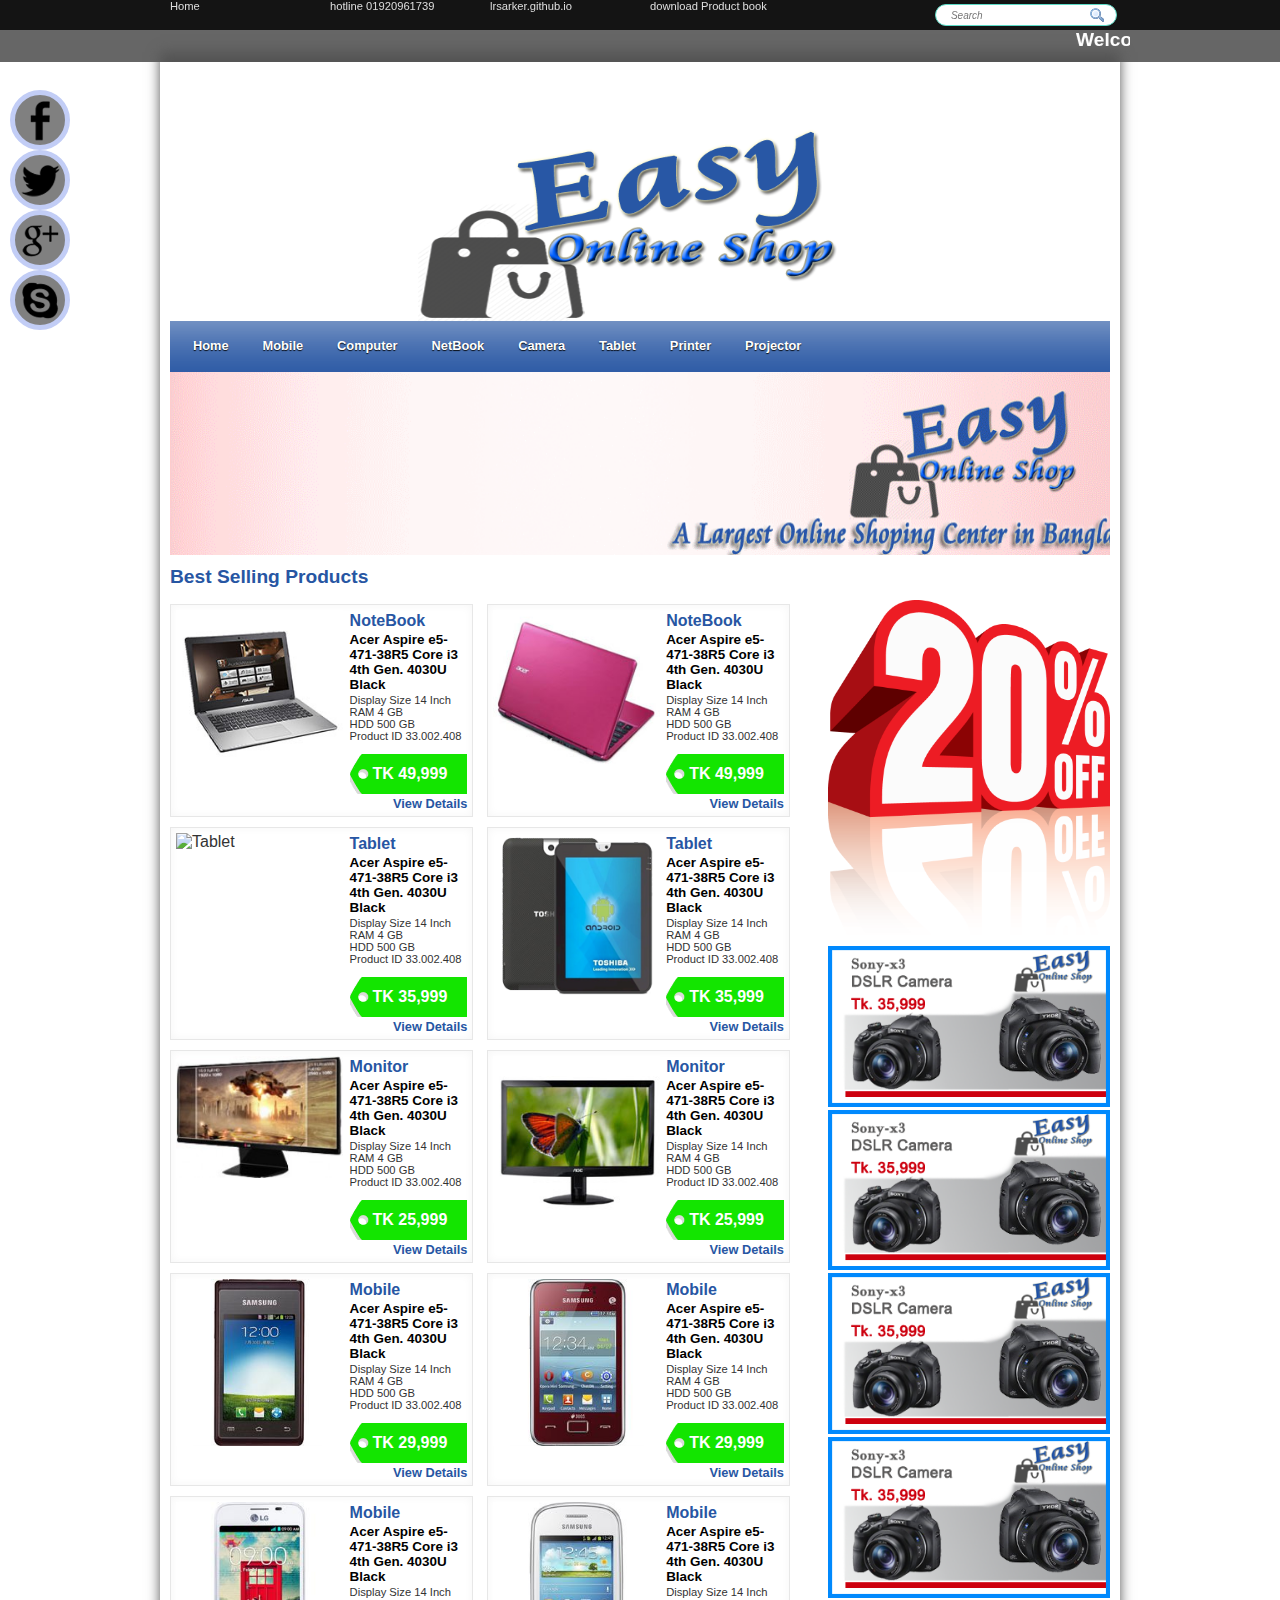
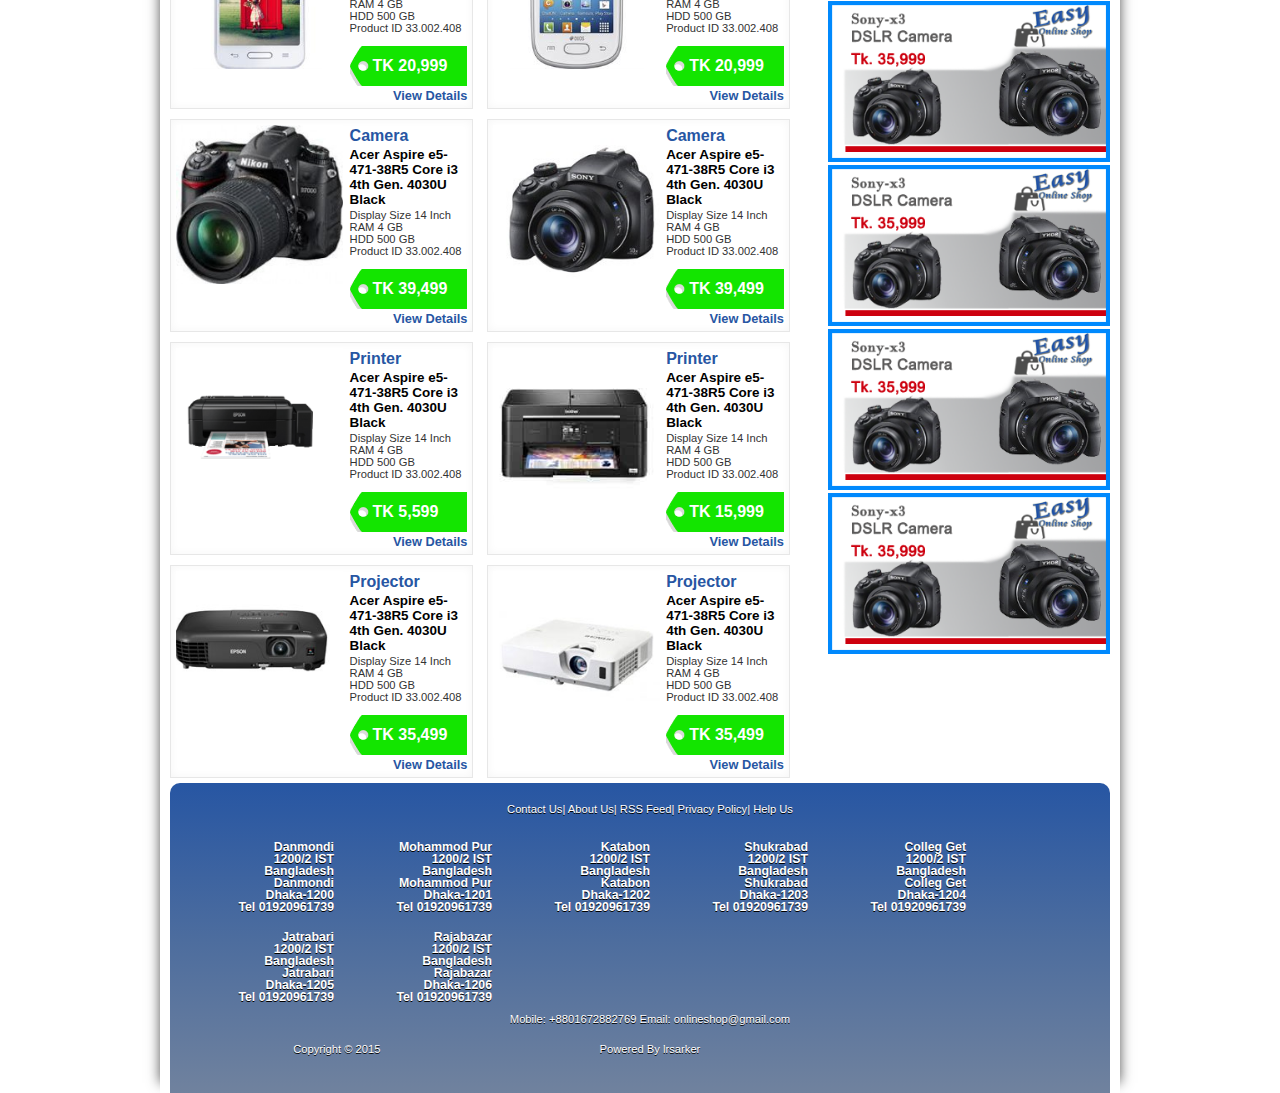
==== commit bfdea9e3: "Update index.html" ====
--- a/index.html
+++ b/index.html
@@ -285,13 +285,13 @@
 </div>
 <div class="row-fluid">
 <div class="span12">
-<p>Mobile: +8801920961739 Email: <a href="mailto:onlineshop@istbd.org">onlineshop@istbd.org</a></p>
+<p>Mobile: +8801672882769 Email: <a href="mailto:onlineshop@istbd.org">onlineshop@gmail.com</a></p>
 </div>
 </div>
 <div class="row-fluid">
 <div class="span1"><!-- Share or like botton in left side  --></div>
 <div class="span2"><p>Copyright © 2015</p></div>
-<div class="span6">Powered By <a href="lrsarker.github.io">lrsarker</a></div>
+<div class="span6">Powered By <a href="https://lrsarker.github.io/">lrsarker</a></div>
 <div class="span3">
 <!-- 
 Share or like botton in right side 
